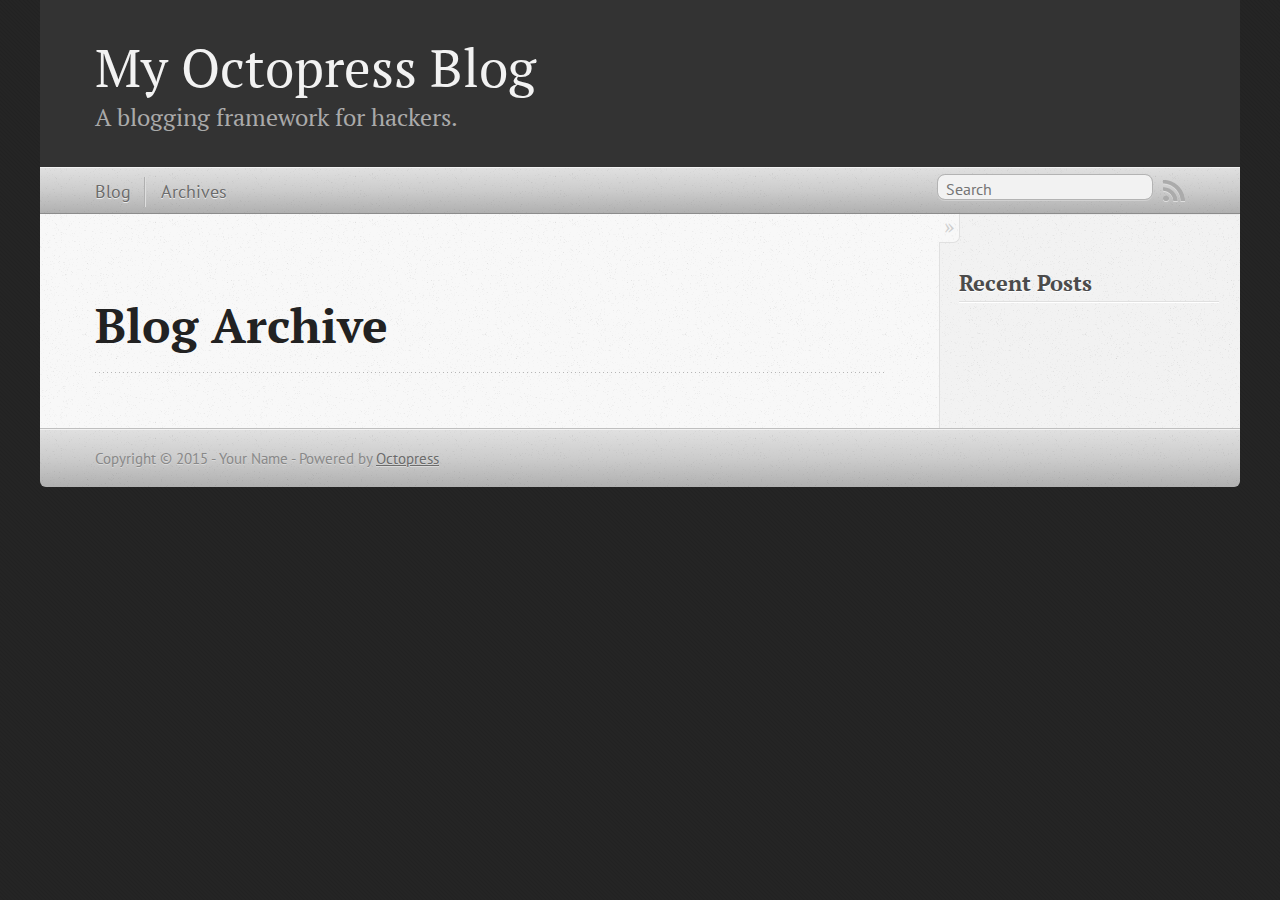
==== blog/archives/index.html @ 0e92c911 "Site updated at 2015-01-03 11:52:55 UTC" ====
<!DOCTYPE html>
<!--[if IEMobile 7 ]><html class="no-js iem7"><![endif]-->
<!--[if lt IE 9]><html class="no-js lte-ie8"><![endif]-->
<!--[if (gt IE 8)|(gt IEMobile 7)|!(IEMobile)|!(IE)]><!--><html class="no-js" lang="en"><!--<![endif]-->
<head>
  <meta charset="utf-8">
  <title>Blog Archive - My Octopress Blog</title>
  <meta name="author" content="Your Name">

  
  <meta name="description" content=" Blog Archive Recent Posts ">
  

  <!-- http://t.co/dKP3o1e -->
  <meta name="HandheldFriendly" content="True">
  <meta name="MobileOptimized" content="320">
  <meta name="viewport" content="width=device-width, initial-scale=1">

  
  <link rel="canonical" href="http://octopusdaimyo.github.io/blog/archives">
  <link href="/favicon.png" rel="icon">
  <link href="/stylesheets/screen.css" media="screen, projection" rel="stylesheet" type="text/css">
  <link href="/atom.xml" rel="alternate" title="My Octopress Blog" type="application/atom+xml">
  <script src="/javascripts/modernizr-2.0.js"></script>
  <script src="//ajax.googleapis.com/ajax/libs/jquery/1.9.1/jquery.min.js"></script>
  <script>!window.jQuery && document.write(unescape('%3Cscript src="/javascripts/libs/jquery.min.js"%3E%3C/script%3E'))</script>
  <script src="/javascripts/octopress.js" type="text/javascript"></script>
  <!--Fonts from Google"s Web font directory at http://google.com/webfonts -->
<link href="//fonts.googleapis.com/css?family=PT+Serif:regular,italic,bold,bolditalic" rel="stylesheet" type="text/css">
<link href="//fonts.googleapis.com/css?family=PT+Sans:regular,italic,bold,bolditalic" rel="stylesheet" type="text/css">

  

</head>

<body   >
  <header role="banner"><hgroup>
  <h1><a href="/">My Octopress Blog</a></h1>
  
    <h2>A blogging framework for hackers.</h2>
  
</hgroup>

</header>
  <nav role="navigation"><ul class="subscription" data-subscription="rss">
  <li><a href="/atom.xml" rel="subscribe-rss" title="subscribe via RSS">RSS</a></li>
  
</ul>
  
<form action="https://www.google.com/search" method="get">
  <fieldset role="search">
    <input type="hidden" name="sitesearch" value="octopusdaimyo.github.io">
    <input class="search" type="text" name="q" results="0" placeholder="Search"/>
  </fieldset>
</form>
  
<ul class="main-navigation">
  <li><a href="/">Blog</a></li>
  <li><a href="/blog/archives">Archives</a></li>
</ul>

</nav>
  <div id="main">
    <div id="content">
      <div>
<article role="article">
  
  <header>
    <h1 class="entry-title">Blog Archive</h1>
    
  </header>
  
  <div id="blog-archives">

</div>

  
</article>

</div>

<aside class="sidebar">
  
    <section>
  <h1>Recent Posts</h1>
  <ul id="recent_posts">
    
  </ul>
</section>





  
</aside>


    </div>
  </div>
  <footer role="contentinfo"><p>
  Copyright &copy; 2015 - Your Name -
  <span class="credit">Powered by <a href="http://octopress.org">Octopress</a></span>
</p>

</footer>
  







  <script type="text/javascript">
    (function(){
      var twitterWidgets = document.createElement('script');
      twitterWidgets.type = 'text/javascript';
      twitterWidgets.async = true;
      twitterWidgets.src = '//platform.twitter.com/widgets.js';
      document.getElementsByTagName('head')[0].appendChild(twitterWidgets);
    })();
  </script>





</body>
</html>
---- stylesheets/screen.css ----
html,body,div,span,applet,object,iframe,h1,h2,h3,h4,h5,h6,p,blockquote,pre,a,abbr,acronym,address,big,cite,code,del,dfn,em,img,ins,kbd,q,s,samp,small,strike,strong,sub,sup,tt,var,b,u,i,center,dl,dt,dd,ol,ul,li,fieldset,form,label,legend,table,caption,tbody,tfoot,thead,tr,th,td,article,aside,canvas,details,embed,figure,figcaption,footer,header,hgroup,menu,nav,output,ruby,section,summary,time,mark,audio,video{margin:0;padding:0;border:0;font:inherit;font-size:100%;vertical-align:baseline}html{line-height:1}ol,ul{list-style:none}table{border-collapse:collapse;border-spacing:0}caption,th,td{text-align:left;font-weight:normal;vertical-align:middle}q,blockquote{quotes:none}q:before,q:after,blockquote:before,blockquote:after{content:"";content:none}a img{border:none}article,aside,details,figcaption,figure,footer,header,hgroup,main,menu,nav,section,summary{display:block}a{color:#1863a1}a:visited{color:#751590}a:focus{color:#0181eb}a:hover{color:#0181eb}a:active{color:#01579f}aside.sidebar a{color:#222}aside.sidebar a:focus{color:#0181eb}aside.sidebar a:hover{color:#0181eb}aside.sidebar a:active{color:#01579f}a{-moz-transition:color 0.3s;-o-transition:color 0.3s;-webkit-transition:color 0.3s;transition:color 0.3s}html{background:#252525 url('/images/line-tile.png?1420285952') top left}body>div{background:#f2f2f2 url('/images/noise.png?1420285952') top left;border-bottom:1px solid #bfbfbf}body>div>div{background:#f8f8f8 url('/images/noise.png?1420285952') top left;border-right:1px solid #e0e0e0}.heading,body>header h1,h1,h2,h3,h4,h5,h6{font-family:"PT Serif","Georgia","Helvetica Neue",Arial,sans-serif}.sans,body>header h2,article header p.meta,article>footer,#content .blog-index footer,html .gist .gist-file .gist-meta,#blog-archives a.category,#blog-archives time,aside.sidebar section,body>footer{font-family:"PT Sans","Helvetica Neue",Arial,sans-serif}.serif,body,#content .blog-index a[rel=full-article]{font-family:"PT Serif",Georgia,Times,"Times New Roman",serif}.mono,pre,code,tt,p code,li code{font-family:Menlo,Monaco,"Andale Mono","lucida console","Courier New",monospace}body>header h1{font-size:2.2em;font-family:"PT Serif","Georgia","Helvetica Neue",Arial,sans-serif;font-weight:normal;line-height:1.2em;margin-bottom:0.6667em}body>header h2{font-family:"PT Serif","Georgia","Helvetica Neue",Arial,sans-serif}body{line-height:1.5em;color:#222}h1{font-size:2.2em;line-height:1.2em}@media only screen and (min-width: 992px){body{font-size:1.15em}h1{font-size:2.6em;line-height:1.2em}}h1,h2,h3,h4,h5,h6{text-rendering:optimizelegibility;margin-bottom:1em;font-weight:bold}h2,section h1{font-size:1.5em}h3,section h2,section section h1{font-size:1.3em}h4,section h3,section section h2,section section section h1{font-size:1em}h5,section h4,section section h3{font-size:.9em}h6,section h5,section section h4,section section section h3{font-size:.8em}p,article blockquote,ul,ol{margin-bottom:1.5em}ul{list-style-type:disc}ul ul{list-style-type:circle;margin-bottom:0px}ul ul ul{list-style-type:square;margin-bottom:0px}ol{list-style-type:decimal}ol ol{list-style-type:lower-alpha;margin-bottom:0px}ol ol ol{list-style-type:lower-roman;margin-bottom:0px}ul,ul ul,ul ol,ol,ol ul,ol ol{margin-left:1.3em}ul ul,ul ol,ol ul,ol ol{margin-bottom:0em}strong{font-weight:bold}em{font-style:italic}sup,sub{font-size:0.75em;position:relative;display:inline-block;padding:0 .2em;line-height:.8em}sup{top:-.5em}sub{bottom:-.5em}a[rev='footnote']{font-size:.75em;padding:0 .3em;line-height:1}q{font-style:italic}q:before{content:"\201C"}q:after{content:"\201D"}em,dfn{font-style:italic}strong,dfn{font-weight:bold}del,s{text-decoration:line-through}abbr,acronym{border-bottom:1px dotted;cursor:help}hr{margin-bottom:0.2em}small{font-size:.8em}big{font-size:1.2em}article blockquote{font-style:italic;position:relative;font-size:1.2em;line-height:1.5em;padding-left:1em;border-left:4px solid rgba(170,170,170,0.5)}article blockquote cite{font-style:italic}article blockquote cite a{color:#aaa !important;word-wrap:break-word}article blockquote cite:before{content:'\2014';padding-right:.3em;padding-left:.3em;color:#aaa}@media only screen and (min-width: 992px){article blockquote{padding-left:1.5em;border-left-width:4px}}.pullquote-right:before,.pullquote-left:before{padding:0;border:none;content:attr(data-pullquote);float:right;width:45%;margin:.5em 0 1em 1.5em;position:relative;top:7px;font-size:1.4em;line-height:1.45em}.pullquote-left:before{float:left;margin:.5em 1.5em 1em 0}.force-wrap,article a,aside.sidebar a{white-space:-moz-pre-wrap;white-space:-pre-wrap;white-space:-o-pre-wrap;white-space:pre-wrap;word-wrap:break-word}.group,body>header,body>nav,body>footer,body #content>article,body #content>div>article,body #content>div>section,body div.pagination,aside.sidebar,#main,#content,.sidebar{*zoom:1}.group:after,body>header:after,body>nav:after,body>footer:after,body #content>article:after,body #content>div>article:after,body #content>div>section:after,body div.pagination:after,#main:after,#content:after,.sidebar:after{content:"";display:table;clear:both}body{-webkit-text-size-adjust:none;max-width:1200px;position:relative;margin:0 auto}body>header,body>nav,body>footer,body #content>article,body #content>div>article,body #content>div>section{padding-left:18px;padding-right:18px}@media only screen and (min-width: 480px){body>header,body>nav,body>footer,body #content>article,body #content>div>article,body #content>div>section{padding-left:25px;padding-right:25px}}@media only screen and (min-width: 768px){body>header,body>nav,body>footer,body #content>article,body #content>div>article,body #content>div>section{padding-left:35px;padding-right:35px}}@media only screen and (min-width: 992px){body>header,body>nav,body>footer,body #content>article,body #content>div>article,body #content>div>section{padding-left:55px;padding-right:55px}}body div.pagination{margin-left:18px;margin-right:18px}@media only screen and (min-width: 480px){body div.pagination{margin-left:25px;margin-right:25px}}@media only screen and (min-width: 768px){body div.pagination{margin-left:35px;margin-right:35px}}@media only screen and (min-width: 992px){body div.pagination{margin-left:55px;margin-right:55px}}body>header{font-size:1em;padding-top:1.5em;padding-bottom:1.5em}#content{overflow:hidden}#content>div,#content>article{width:100%}aside.sidebar{float:none;padding:0 18px 1px;background-color:#f7f7f7;border-top:1px solid #e0e0e0}.flex-content,article img,article video,article .flash-video,aside.sidebar img{max-width:100%;height:auto}.basic-alignment.left,article img.left,article video.left,article .left.flash-video,aside.sidebar img.left{float:left;margin-right:1.5em}.basic-alignment.right,article img.right,article video.right,article .right.flash-video,aside.sidebar img.right{float:right;margin-left:1.5em}.basic-alignment.center,article img.center,article video.center,article .center.flash-video,aside.sidebar img.center{display:block;margin:0 auto 1.5em}.basic-alignment.left,article img.left,article video.left,article .left.flash-video,aside.sidebar img.left,.basic-alignment.right,article img.right,article video.right,article .right.flash-video,aside.sidebar img.right{margin-bottom:.8em}.toggle-sidebar,.no-sidebar .toggle-sidebar{display:none}@media only screen and (min-width: 750px){body.sidebar-footer aside.sidebar{float:none;width:auto;clear:left;margin:0;padding:0 35px 1px;background-color:#f7f7f7;border-top:1px solid #eaeaea}body.sidebar-footer aside.sidebar section.odd,body.sidebar-footer aside.sidebar section.even{float:left;width:48%}body.sidebar-footer aside.sidebar section.odd{margin-left:0}body.sidebar-footer aside.sidebar section.even{margin-left:4%}body.sidebar-footer aside.sidebar.thirds section{width:30%;margin-left:5%}body.sidebar-footer aside.sidebar.thirds section.first{margin-left:0;clear:both}}body.sidebar-footer #content{margin-right:0px}body.sidebar-footer .toggle-sidebar{display:none}@media only screen and (min-width: 550px){body>header{font-size:1em}}@media only screen and (min-width: 750px){aside.sidebar{float:none;width:auto;clear:left;margin:0;padding:0 35px 1px;background-color:#f7f7f7;border-top:1px solid #eaeaea}aside.sidebar section.odd,aside.sidebar section.even{float:left;width:48%}aside.sidebar section.odd{margin-left:0}aside.sidebar section.even{margin-left:4%}aside.sidebar.thirds section{width:30%;margin-left:5%}aside.sidebar.thirds section.first{margin-left:0;clear:both}}@media only screen and (min-width: 768px){body{-webkit-text-size-adjust:auto}body>header{font-size:1.2em}#main{padding:0;margin:0 auto}#content{overflow:visible;margin-right:240px;position:relative}.no-sidebar #content{margin-right:0;border-right:0}.collapse-sidebar #content{margin-right:20px}#content>div,#content>article{padding-top:17.5px;padding-bottom:17.5px;float:left}aside.sidebar{width:210px;padding:0 15px 15px;background:none;clear:none;float:left;margin:0 -100% 0 0}aside.sidebar section{width:auto;margin-left:0}aside.sidebar section.odd,aside.sidebar section.even{float:none;width:auto;margin-left:0}.collapse-sidebar aside.sidebar{float:none;width:auto;clear:left;margin:0;padding:0 35px 1px;background-color:#f7f7f7;border-top:1px solid #eaeaea}.collapse-sidebar aside.sidebar section.odd,.collapse-sidebar aside.sidebar section.even{float:left;width:48%}.collapse-sidebar aside.sidebar section.odd{margin-left:0}.collapse-sidebar aside.sidebar section.even{margin-left:4%}.collapse-sidebar aside.sidebar.thirds section{width:30%;margin-left:5%}.collapse-sidebar aside.sidebar.thirds section.first{margin-left:0;clear:both}}@media only screen and (min-width: 992px){body>header{font-size:1.3em}#content{margin-right:300px}#content>div,#content>article{padding-top:27.5px;padding-bottom:27.5px}aside.sidebar{width:260px;padding:1.2em 20px 20px}.collapse-sidebar aside.sidebar{padding-left:55px;padding-right:55px}}@media only screen and (min-width: 768px){ul,ol{margin-left:0}}body>header{background:#333}body>header h1{display:inline-block;margin:0}body>header h1 a,body>header h1 a:visited,body>header h1 a:hover{color:#f2f2f2;text-decoration:none}body>header h2{margin:.2em 0 0;font-size:1em;color:#aaa;font-weight:normal}body>nav{position:relative;background-color:#ccc;background:url('/images/noise.png?1420285952'),url('[data-uri]');background:url('/images/noise.png?1420285952'),-webkit-gradient(linear, 50% 0%, 50% 100%, color-stop(0%, #e0e0e0),color-stop(50%, #cccccc),color-stop(100%, #b0b0b0));background:url('/images/noise.png?1420285952'),-moz-linear-gradient(#e0e0e0,#cccccc,#b0b0b0);background:url('/images/noise.png?1420285952'),-webkit-linear-gradient(#e0e0e0,#cccccc,#b0b0b0);background:url('/images/noise.png?1420285952'),linear-gradient(#e0e0e0,#cccccc,#b0b0b0);border-top:1px solid #f2f2f2;border-bottom:1px solid #8c8c8c;padding-top:.35em;padding-bottom:.35em}body>nav form{-moz-background-clip:padding;-o-background-clip:padding-box;-webkit-background-clip:padding;background-clip:padding-box;margin:0;padding:0}body>nav form .search{padding:.3em .5em 0;font-size:.85em;font-family:"PT Sans","Helvetica Neue",Arial,sans-serif;line-height:1.1em;width:95%;-moz-border-radius:0.5em;-webkit-border-radius:0.5em;border-radius:0.5em;-moz-background-clip:padding;-o-background-clip:padding-box;-webkit-background-clip:padding;background-clip:padding-box;-moz-box-shadow:#d1d1d1 0 1px;-webkit-box-shadow:#d1d1d1 0 1px;box-shadow:#d1d1d1 0 1px;background-color:#f2f2f2;border:1px solid #b3b3b3;color:#888}body>nav form .search:focus{color:#444;border-color:#80b1df;-moz-box-shadow:#80b1df 0 0 4px,#80b1df 0 0 3px inset;-webkit-box-shadow:#80b1df 0 0 4px,#80b1df 0 0 3px inset;box-shadow:#80b1df 0 0 4px,#80b1df 0 0 3px inset;background-color:#fff;outline:none}body>nav fieldset[role=search]{float:right;width:48%}body>nav fieldset.mobile-nav{float:left;width:48%}body>nav fieldset.mobile-nav select{width:100%;font-size:.8em;border:1px solid #888}body>nav ul{display:none}@media only screen and (min-width: 550px){body>nav{font-size:.9em}body>nav ul{margin:0;padding:0;border:0;overflow:hidden;*zoom:1;float:left;display:block;padding-top:.15em}body>nav ul li{list-style-image:none;list-style-type:none;margin-left:0;white-space:nowrap;float:left;padding-left:0;padding-right:0}body>nav ul li:first-child{padding-left:0}body>nav ul li:last-child{padding-right:0}body>nav ul li.last{padding-right:0}body>nav ul.subscription{margin-left:.8em;float:right}body>nav ul.subscription li:last-child a{padding-right:0}body>nav ul li{margin:0}body>nav a{color:#6b6b6b;font-family:"PT Sans","Helvetica Neue",Arial,sans-serif;text-shadow:#ebebeb 0 1px;float:left;text-decoration:none;font-size:1.1em;padding:.1em 0;line-height:1.5em}body>nav a:visited{color:#6b6b6b}body>nav a:hover{color:#2b2b2b}body>nav li+li{border-left:1px solid #b0b0b0;margin-left:.8em}body>nav li+li a{padding-left:.8em;border-left:1px solid #dedede}body>nav form{float:right;text-align:left;padding-left:.8em;width:175px}body>nav form .search{width:93%;font-size:.95em;line-height:1.2em}body>nav ul[data-subscription$=email]+form{width:97px}body>nav ul[data-subscription$=email]+form .search{width:91%}body>nav fieldset.mobile-nav{display:none}body>nav fieldset[role=search]{width:99%}}@media only screen and (min-width: 992px){body>nav form{width:215px}body>nav ul[data-subscription$=email]+form{width:147px}}.no-placeholder body>nav .search{background:#f2f2f2 url('/images/search.png?1420285952') 0.3em 0.25em no-repeat;text-indent:1.3em}@media only screen and (min-width: 550px){.maskImage body>nav ul[data-subscription$=email]+form{width:123px}}@media only screen and (min-width: 992px){.maskImage body>nav ul[data-subscription$=email]+form{width:173px}}.maskImage ul.subscription{position:relative;top:.2em}.maskImage ul.subscription li,.maskImage ul.subscription a{border:0;padding:0}.maskImage a[rel=subscribe-rss]{position:relative;top:0px;text-indent:-999999em;background-color:#dedede;border:0;padding:0}.maskImage a[rel=subscribe-rss],.maskImage a[rel=subscribe-rss]:after{-webkit-mask-image:url('/images/rss.png?1420285952');-moz-mask-image:url('/images/rss.png?1420285952');-ms-mask-image:url('/images/rss.png?1420285952');-o-mask-image:url('/images/rss.png?1420285952');mask-image:url('/images/rss.png?1420285952');-webkit-mask-repeat:no-repeat;-moz-mask-repeat:no-repeat;-ms-mask-repeat:no-repeat;-o-mask-repeat:no-repeat;mask-repeat:no-repeat;width:22px;height:22px}.maskImage a[rel=subscribe-rss]:after{content:"";position:absolute;top:-1px;left:0;background-color:#ababab}.maskImage a[rel=subscribe-rss]:hover:after{background-color:#9e9e9e}.maskImage a[rel=subscribe-email]{position:relative;top:0px;text-indent:-999999em;background-color:#dedede;border:0;padding:0}.maskImage a[rel=subscribe-email],.maskImage a[rel=subscribe-email]:after{-webkit-mask-image:url('/images/email.png?1420285952');-moz-mask-image:url('/images/email.png?1420285952');-ms-mask-image:url('/images/email.png?1420285952');-o-mask-image:url('/images/email.png?1420285952');mask-image:url('/images/email.png?1420285952');-webkit-mask-repeat:no-repeat;-moz-mask-repeat:no-repeat;-ms-mask-repeat:no-repeat;-o-mask-repeat:no-repeat;mask-repeat:no-repeat;width:28px;height:22px}.maskImage a[rel=subscribe-email]:after{content:"";position:absolute;top:-1px;left:0;background-color:#ababab}.maskImage a[rel=subscribe-email]:hover:after{background-color:#9e9e9e}article{padding-top:1em}article header{position:relative;padding-top:2em;padding-bottom:1em;margin-bottom:1em;background:url('[data-uri]') bottom left repeat-x}article header h1{margin:0}article header h1 a{text-decoration:none}article header h1 a:hover{text-decoration:underline}article header p{font-size:.9em;color:#aaa;margin:0}article header p.meta{text-transform:uppercase;position:absolute;top:0}@media only screen and (min-width: 768px){article header{margin-bottom:1.5em;padding-bottom:1em;background:url('[data-uri]') bottom left repeat-x}}article h2{padding-top:0.8em;background:url('[data-uri]') top left repeat-x}.entry-content article h2:first-child,article header+h2{padding-top:0}article h2:first-child,article header+h2{background:none}article .feature{padding-top:.5em;margin-bottom:1em;padding-bottom:1em;background:url('[data-uri]') bottom left repeat-x;font-size:2.0em;font-style:italic;line-height:1.3em}article img,article video,article .flash-video{-moz-border-radius:0.3em;-webkit-border-radius:0.3em;border-radius:0.3em;-moz-box-shadow:rgba(0,0,0,0.15) 0 1px 4px;-webkit-box-shadow:rgba(0,0,0,0.15) 0 1px 4px;box-shadow:rgba(0,0,0,0.15) 0 1px 4px;-moz-box-sizing:border-box;-webkit-box-sizing:border-box;box-sizing:border-box;border:#fff 0.5em solid}article video,article .flash-video{margin:0 auto 1.5em}article video{display:block;width:100%}article .flash-video>div{position:relative;display:block;padding-bottom:56.25%;padding-top:1px;height:0;overflow:hidden}article .flash-video>div iframe,article .flash-video>div object,article .flash-video>div embed{position:absolute;top:0;left:0;width:100%;height:100%}article>footer{padding-bottom:2.5em;margin-top:2em}article>footer p.meta{margin-bottom:.8em;font-size:.85em;clear:both;overflow:hidden}.blog-index article+article{background:url('[data-uri]') top left repeat-x}#content .blog-index{padding-top:0;padding-bottom:0}#content .blog-index article{padding-top:2em}#content .blog-index article header{background:none;padding-bottom:0}#content .blog-index article h1{font-size:2.2em}#content .blog-index article h1 a{color:inherit}#content .blog-index article h1 a:hover{color:#0181eb}#content .blog-index a[rel=full-article]{background:#ebebeb;display:inline-block;padding:.4em .8em;margin-right:.5em;text-decoration:none;color:#666;-moz-transition:background-color 0.5s;-o-transition:background-color 0.5s;-webkit-transition:background-color 0.5s;transition:background-color 0.5s}#content .blog-index a[rel=full-article]:hover{background:#0181eb;text-shadow:none;color:#f8f8f8}#content .blog-index footer{margin-top:1em}.separator,article>footer .byline+time:before,article>footer time+time:before,article>footer .comments:before,article>footer .byline ~ .categories:before{content:"\2022 ";padding:0 .4em 0 .2em;display:inline-block}#content div.pagination{text-align:center;font-size:.95em;position:relative;background:url('[data-uri]') top left repeat-x;padding-top:1.5em;padding-bottom:1.5em}#content div.pagination a{text-decoration:none;color:#aaa}#content div.pagination a.prev{position:absolute;left:0}#content div.pagination a.next{position:absolute;right:0}#content div.pagination a:hover{color:#0181eb}#content div.pagination a[href*=archive]:before,#content div.pagination a[href*=archive]:after{content:'\2014';padding:0 .3em}p.meta+.sharing{padding-top:1em;padding-left:0;background:url('[data-uri]') top left repeat-x}#fb-root{display:none}.highlight,html .gist .gist-file .gist-syntax .gist-highlight{border:1px solid #05232b !important}.highlight table td.code,html .gist .gist-file .gist-syntax .gist-highlight table td.code{width:100%}.highlight .line-numbers,html .gist .gist-file .gist-syntax .highlight .line_numbers{text-align:right;font-size:13px;line-height:1.45em;background:#073642 url('/images/noise.png?1420285952') top left !important;border-right:1px solid #00232c !important;-moz-box-shadow:#083e4b -1px 0 inset;-webkit-box-shadow:#083e4b -1px 0 inset;box-shadow:#083e4b -1px 0 inset;text-shadow:#021014 0 -1px;padding:.8em !important;-moz-border-radius:0;-webkit-border-radius:0;border-radius:0}.highlight .line-numbers span,html .gist .gist-file .gist-syntax .highlight .line_numbers span{color:#586e75 !important}figure.code,.gist-file,pre{-moz-box-shadow:rgba(0,0,0,0.06) 0 0 10px;-webkit-box-shadow:rgba(0,0,0,0.06) 0 0 10px;box-shadow:rgba(0,0,0,0.06) 0 0 10px}figure.code .highlight pre,.gist-file .highlight pre,pre .highlight pre{-moz-box-shadow:none;-webkit-box-shadow:none;box-shadow:none}.gist .highlight *::-moz-selection,figure.code .highlight *::-moz-selection{background:#386774;color:inherit;text-shadow:#002b36 0 1px}.gist .highlight *::-webkit-selection,figure.code .highlight *::-webkit-selection{background:#386774;color:inherit;text-shadow:#002b36 0 1px}.gist .highlight *::selection,figure.code .highlight *::selection{background:#386774;color:inherit;text-shadow:#002b36 0 1px}html .gist .gist-file{margin-bottom:1.8em;position:relative;border:none;padding-top:26px !important}html .gist .gist-file .highlight{margin-bottom:0}html .gist .gist-file .gist-syntax{border-bottom:0 !important;background:none !important}html .gist .gist-file .gist-syntax .gist-highlight{background:#002b36 !important}html .gist .gist-file .gist-syntax .highlight pre{padding:0}html .gist .gist-file .gist-meta{padding:.6em 0.8em;border:1px solid #083e4b !important;color:#586e75;font-size:.7em !important;background:#073642 url('/images/noise.png?1420285952') top left;line-height:1.5em}html .gist .gist-file .gist-meta a{color:#75878b !important;text-decoration:none}html .gist .gist-file .gist-meta a:hover,html .gist .gist-file .gist-meta a:focus{text-decoration:underline}html .gist .gist-file .gist-meta a:hover{color:#93a1a1 !important}html .gist .gist-file .gist-meta a[href*='#file']{position:absolute;top:0;left:0;right:-10px;color:#474747 !important}html .gist .gist-file .gist-meta a[href*='#file']:hover{color:#1863a1 !important}html .gist .gist-file .gist-meta a[href*=raw]{top:.4em}pre{background:#002b36 url('/images/noise.png?1420285952') top left;-moz-border-radius:0.4em;-webkit-border-radius:0.4em;border-radius:0.4em;border:1px solid #05232b;line-height:1.45em;font-size:13px;margin-bottom:2.1em;padding:.8em 1em;color:#93a1a1;overflow:auto}h3.filename+pre{-moz-border-radius-topleft:0px;-webkit-border-top-left-radius:0px;border-top-left-radius:0px;-moz-border-radius-topright:0px;-webkit-border-top-right-radius:0px;border-top-right-radius:0px}p code,li code{display:inline-block;white-space:no-wrap;background:#fff;font-size:.8em;line-height:1.5em;color:#555;border:1px solid #ddd;-moz-border-radius:0.4em;-webkit-border-radius:0.4em;border-radius:0.4em;padding:0 .3em;margin:-1px 0}p pre code,li pre code{font-size:1em !important;background:none;border:none}.pre-code,html .gist .gist-file .gist-syntax .highlight pre,.highlight code{font-family:Menlo,Monaco,"Andale Mono","lucida console","Courier New",monospace !important;overflow:scroll;overflow-y:hidden;display:block;padding:.8em;overflow-x:auto;line-height:1.45em;background:#002b36 url('/images/noise.png?1420285952') top left !important;color:#93a1a1 !important}.pre-code span,html .gist .gist-file .gist-syntax .highlight pre span,.highlight code span{color:#93a1a1 !important}.pre-code span,html .gist .gist-file .gist-syntax .highlight pre span,.highlight code span{font-style:normal !important;font-weight:normal !important}.pre-code .c,html .gist .gist-file .gist-syntax .highlight pre .c,.highlight code .c{color:#586e75 !important;font-style:italic !important}.pre-code .cm,html .gist .gist-file .gist-syntax .highlight pre .cm,.highlight code .cm{color:#586e75 !important;font-style:italic !important}.pre-code .cp,html .gist .gist-file .gist-syntax .highlight pre .cp,.highlight code .cp{color:#586e75 !important;font-style:italic !important}.pre-code .c1,html .gist .gist-file .gist-syntax .highlight pre .c1,.highlight code .c1{color:#586e75 !important;font-style:italic !important}.pre-code .cs,html .gist .gist-file .gist-syntax .highlight pre .cs,.highlight code .cs{color:#586e75 !important;font-weight:bold !important;font-style:italic !important}.pre-code .err,html .gist .gist-file .gist-syntax .highlight pre .err,.highlight code .err{color:#dc322f !important;background:none !important}.pre-code .k,html .gist .gist-file .gist-syntax .highlight pre .k,.highlight code .k{color:#cb4b16 !important}.pre-code .o,html .gist .gist-file .gist-syntax .highlight pre .o,.highlight code .o{color:#93a1a1 !important;font-weight:bold !important}.pre-code .p,html .gist .gist-file .gist-syntax .highlight pre .p,.highlight code .p{color:#93a1a1 !important}.pre-code .ow,html .gist .gist-file .gist-syntax .highlight pre .ow,.highlight code .ow{color:#2aa198 !important;font-weight:bold !important}.pre-code .gd,html .gist .gist-file .gist-syntax .highlight pre .gd,.highlight code .gd{color:#93a1a1 !important;background-color:#372c34 !important;display:inline-block}.pre-code .gd .x,html .gist .gist-file .gist-syntax .highlight pre .gd .x,.highlight code .gd .x{color:#93a1a1 !important;background-color:#4d2d33 !important;display:inline-block}.pre-code .ge,html .gist .gist-file .gist-syntax .highlight pre .ge,.highlight code .ge{color:#93a1a1 !important;font-style:italic !important}.pre-code .gh,html .gist .gist-file .gist-syntax .highlight pre .gh,.highlight code .gh{color:#586e75 !important}.pre-code .gi,html .gist .gist-file .gist-syntax .highlight pre .gi,.highlight code .gi{color:#93a1a1 !important;background-color:#1a412b !important;display:inline-block}.pre-code .gi .x,html .gist .gist-file .gist-syntax .highlight pre .gi .x,.highlight code .gi .x{color:#93a1a1 !important;background-color:#355720 !important;display:inline-block}.pre-code .gs,html .gist .gist-file .gist-syntax .highlight pre .gs,.highlight code .gs{color:#93a1a1 !important;font-weight:bold !important}.pre-code .gu,html .gist .gist-file .gist-syntax .highlight pre .gu,.highlight code .gu{color:#6c71c4 !important}.pre-code .kc,html .gist .gist-file .gist-syntax .highlight pre .kc,.highlight code .kc{color:#859900 !important;font-weight:bold !important}.pre-code .kd,html .gist .gist-file .gist-syntax .highlight pre .kd,.highlight code .kd{color:#268bd2 !important}.pre-code .kp,html .gist .gist-file .gist-syntax .highlight pre .kp,.highlight code .kp{color:#cb4b16 !important;font-weight:bold !important}.pre-code .kr,html .gist .gist-file .gist-syntax .highlight pre .kr,.highlight code .kr{color:#d33682 !important;font-weight:bold !important}.pre-code .kt,html .gist .gist-file .gist-syntax .highlight pre .kt,.highlight code .kt{color:#2aa198 !important}.pre-code .n,html .gist .gist-file .gist-syntax .highlight pre .n,.highlight code .n{color:#268bd2 !important}.pre-code .na,html .gist .gist-file .gist-syntax .highlight pre .na,.highlight code .na{color:#268bd2 !important}.pre-code .nb,html .gist .gist-file .gist-syntax .highlight pre .nb,.highlight code .nb{color:#859900 !important}.pre-code .nc,html .gist .gist-file .gist-syntax .highlight pre .nc,.highlight code .nc{color:#d33682 !important}.pre-code .no,html .gist .gist-file .gist-syntax .highlight pre .no,.highlight code .no{color:#b58900 !important}.pre-code .nl,html .gist .gist-file .gist-syntax .highlight pre .nl,.highlight code .nl{color:#859900 !important}.pre-code .ne,html .gist .gist-file .gist-syntax .highlight pre .ne,.highlight code .ne{color:#268bd2 !important;font-weight:bold !important}.pre-code .nf,html .gist .gist-file .gist-syntax .highlight pre .nf,.highlight code .nf{color:#268bd2 !important;font-weight:bold !important}.pre-code .nn,html .gist .gist-file .gist-syntax .highlight pre .nn,.highlight code .nn{color:#b58900 !important}.pre-code .nt,html .gist .gist-file .gist-syntax .highlight pre .nt,.highlight code .nt{color:#268bd2 !important;font-weight:bold !important}.pre-code .nx,html .gist .gist-file .gist-syntax .highlight pre .nx,.highlight code .nx{color:#b58900 !important}.pre-code .vg,html .gist .gist-file .gist-syntax .highlight pre .vg,.highlight code .vg{color:#268bd2 !important}.pre-code .vi,html .gist .gist-file .gist-syntax .highlight pre .vi,.highlight code .vi{color:#268bd2 !important}.pre-code .nv,html .gist .gist-file .gist-syntax .highlight pre .nv,.highlight code .nv{color:#268bd2 !important}.pre-code .mf,html .gist .gist-file .gist-syntax .highlight pre .mf,.highlight code .mf{color:#2aa198 !important}.pre-code .m,html .gist .gist-file .gist-syntax .highlight pre .m,.highlight code .m{color:#2aa198 !important}.pre-code .mh,html .gist .gist-file .gist-syntax .highlight pre .mh,.highlight code .mh{color:#2aa198 !important}.pre-code .mi,html .gist .gist-file .gist-syntax .highlight pre .mi,.highlight code .mi{color:#2aa198 !important}.pre-code .s,html .gist .gist-file .gist-syntax .highlight pre .s,.highlight code .s{color:#2aa198 !important}.pre-code .sd,html .gist .gist-file .gist-syntax .highlight pre .sd,.highlight code .sd{color:#2aa198 !important}.pre-code .s2,html .gist .gist-file .gist-syntax .highlight pre .s2,.highlight code .s2{color:#2aa198 !important}.pre-code .se,html .gist .gist-file .gist-syntax .highlight pre .se,.highlight code .se{color:#dc322f !important}.pre-code .si,html .gist .gist-file .gist-syntax .highlight pre .si,.highlight code .si{color:#268bd2 !important}.pre-code .sr,html .gist .gist-file .gist-syntax .highlight pre .sr,.highlight code .sr{color:#2aa198 !important}.pre-code .s1,html .gist .gist-file .gist-syntax .highlight pre .s1,.highlight code .s1{color:#2aa198 !important}.pre-code div .gd,html .gist .gist-file .gist-syntax .highlight pre div .gd,.highlight code div .gd,.pre-code div .gd .x,html .gist .gist-file .gist-syntax .highlight pre div .gd .x,.highlight code div .gd .x,.pre-code div .gi,html .gist .gist-file .gist-syntax .highlight pre div .gi,.highlight code div .gi,.pre-code div .gi .x,html .gist .gist-file .gist-syntax .highlight pre div .gi .x,.highlight code div .gi .x{display:inline-block;width:100%}.highlight,.gist-highlight{margin-bottom:1.8em;background:#002b36;overflow-y:hidden;overflow-x:auto}.highlight pre,.gist-highlight pre{background:none;-moz-border-radius:0px;-webkit-border-radius:0px;border-radius:0px;border:none;padding:0;margin-bottom:0}pre::-webkit-scrollbar,.highlight::-webkit-scrollbar,.gist-highlight::-webkit-scrollbar{height:.5em;background:rgba(255,255,255,0.15)}pre::-webkit-scrollbar-thumb:horizontal,.highlight::-webkit-scrollbar-thumb:horizontal,.gist-highlight::-webkit-scrollbar-thumb:horizontal{background:rgba(255,255,255,0.2);-webkit-border-radius:4px;border-radius:4px}.highlight code{background:#000}figure.code{background:none;padding:0;border:0;margin-bottom:1.5em}figure.code pre{margin-bottom:0}figure.code figcaption{position:relative}figure.code .highlight{margin-bottom:0}.code-title,html .gist .gist-file .gist-meta a[href*='#file'],h3.filename,figure.code figcaption{text-align:center;font-size:13px;line-height:2em;text-shadow:#cbcccc 0 1px 0;color:#474747;font-weight:normal;margin-bottom:0;-moz-border-radius-topleft:5px;-webkit-border-top-left-radius:5px;border-top-left-radius:5px;-moz-border-radius-topright:5px;-webkit-border-top-right-radius:5px;border-top-right-radius:5px;font-family:"Helvetica Neue", Arial, "Lucida Grande", "Lucida Sans Unicode", Lucida, sans-serif;background:#aaa url('/images/code_bg.png?1420285952') top repeat-x;border:1px solid #565656;border-top-color:#cbcbcb;border-left-color:#a5a5a5;border-right-color:#a5a5a5;border-bottom:0}.download-source,html .gist .gist-file .gist-meta a[href*=raw],figure.code figcaption a{position:absolute;right:.8em;text-decoration:none;color:#666 !important;z-index:1;font-size:13px;text-shadow:#cbcccc 0 1px 0;padding-left:3em}.download-source:hover,html .gist .gist-file .gist-meta a[href*=raw]:hover,figure.code figcaption a:hover,.download-source:focus,html .gist .gist-file .gist-meta a[href*=raw]:focus,figure.code figcaption a:focus{text-decoration:underline}#archive #content>div,#archive #content>div>article{padding-top:0}#blog-archives{color:#aaa}#blog-archives article{padding:1em 0 1em;position:relative;background:url('[data-uri]') bottom left repeat-x}#blog-archives article:last-child{background:none}#blog-archives article footer{padding:0;margin:0}#blog-archives h1{color:#222;margin-bottom:.3em}#blog-archives h2{display:none}#blog-archives h1{font-size:1.5em}#blog-archives h1 a{text-decoration:none;color:inherit;font-weight:normal;display:inline-block}#blog-archives h1 a:hover,#blog-archives h1 a:focus{text-decoration:underline}#blog-archives h1 a:hover{color:#0181eb}#blog-archives a.category,#blog-archives time{color:#aaa}#blog-archives .entry-content{display:none}#blog-archives time{font-size:.9em;line-height:1.2em}#blog-archives time .month,#blog-archives time .day{display:inline-block}#blog-archives time .month{text-transform:uppercase}#blog-archives p{margin-bottom:1em}#blog-archives a,#blog-archives .entry-content a{color:inherit}#blog-archives a:hover,#blog-archives .entry-content a:hover{color:#0181eb}#blog-archives a:hover{color:#0181eb}@media only screen and (min-width: 550px){#blog-archives article{margin-left:5em}#blog-archives h2{margin-bottom:.3em;font-weight:normal;display:inline-block;position:relative;top:-1px;float:left}#blog-archives h2:first-child{padding-top:.75em}#blog-archives time{position:absolute;text-align:right;left:0em;top:1.8em}#blog-archives .year{display:none}#blog-archives article{padding-left:4.5em;padding-bottom:.7em}#blog-archives a.category{line-height:1.1em}}#content>.category article{margin-left:0;padding-left:6.8em}#content>.category .year{display:inline}.side-shadow-border,aside.sidebar section h1,aside.sidebar li{-moz-box-shadow:#fff 0 1px;-webkit-box-shadow:#fff 0 1px;box-shadow:#fff 0 1px}aside.sidebar{overflow:hidden;color:#4b4b4b;text-shadow:#fff 0 1px}aside.sidebar section{font-size:.8em;line-height:1.4em;margin-bottom:1.5em}aside.sidebar section h1{margin:1.5em 0 0;padding-bottom:.2em;border-bottom:1px solid #e0e0e0}aside.sidebar section h1+p{padding-top:.4em}aside.sidebar img{-moz-border-radius:0.3em;-webkit-border-radius:0.3em;border-radius:0.3em;-moz-box-shadow:rgba(0,0,0,0.15) 0 1px 4px;-webkit-box-shadow:rgba(0,0,0,0.15) 0 1px 4px;box-shadow:rgba(0,0,0,0.15) 0 1px 4px;-moz-box-sizing:border-box;-webkit-box-sizing:border-box;box-sizing:border-box;border:#fff 0.3em solid}aside.sidebar ul{margin-bottom:0.5em;margin-left:0}aside.sidebar li{list-style:none;padding:.5em 0;margin:0;border-bottom:1px solid #e0e0e0}aside.sidebar li p:last-child{margin-bottom:0}aside.sidebar a{color:inherit;-moz-transition:color 0.5s;-o-transition:color 0.5s;-webkit-transition:color 0.5s;transition:color 0.5s}aside.sidebar:hover a{color:#222}aside.sidebar:hover a:hover{color:#0181eb}.aside-alt-link,#pinboard_linkroll .pin-tag{color:#7e7e7e}.aside-alt-link:hover,#pinboard_linkroll .pin-tag:hover{color:#0181eb}@media only screen and (min-width: 768px){.toggle-sidebar{outline:none;position:absolute;right:-10px;top:0;bottom:0;display:inline-block;text-decoration:none;color:#cecece;width:9px;cursor:pointer}.toggle-sidebar:hover{background:#e9e9e9;background:url('[data-uri]');background:-webkit-gradient(linear, 0% 50%, 100% 50%, color-stop(0%, rgba(224,224,224,0.5)),color-stop(100%, rgba(224,224,224,0)));background:-moz-linear-gradient(left, rgba(224,224,224,0.5),rgba(224,224,224,0));background:-webkit-linear-gradient(left, rgba(224,224,224,0.5),rgba(224,224,224,0));background:linear-gradient(to right, rgba(224,224,224,0.5),rgba(224,224,224,0))}.toggle-sidebar:after{position:absolute;right:-11px;top:0;width:20px;font-size:1.2em;line-height:1.1em;padding-bottom:.15em;-moz-border-radius-bottomright:0.3em;-webkit-border-bottom-right-radius:0.3em;border-bottom-right-radius:0.3em;text-align:center;background:#f8f8f8 url('/images/noise.png?1420285952') top left;border-bottom:1px solid #e0e0e0;border-right:1px solid #e0e0e0;content:"\00BB";text-indent:-1px}.collapse-sidebar .toggle-sidebar{text-indent:0px;right:-20px;width:19px}.collapse-sidebar .toggle-sidebar:hover{background:#e9e9e9}.collapse-sidebar .toggle-sidebar:after{border-left:1px solid #e0e0e0;text-shadow:#fff 0 1px;content:"\00AB";left:0px;right:0;text-align:center;text-indent:0;border:0;border-right-width:0;background:none}}.googleplus h1{-moz-box-shadow:none !important;-webkit-box-shadow:none !important;-o-box-shadow:none !important;box-shadow:none !important;border-bottom:0px none !important}.googleplus a{text-decoration:none;white-space:normal !important;line-height:32px}.googleplus a img{float:left;margin-right:0.5em;border:0 none}.googleplus-hidden{position:absolute;top:-1000em;left:-1000em}#pinboard_linkroll .pin-title,#pinboard_linkroll .pin-description{display:block;margin-bottom:.5em}#pinboard_linkroll .pin-tag{text-decoration:none}#pinboard_linkroll .pin-tag:hover,#pinboard_linkroll .pin-tag:focus{text-decoration:underline}#pinboard_linkroll .pin-tag:after{content:','}#pinboard_linkroll .pin-tag:last-child:after{content:''}.delicious-posts a.delicious-link{margin-bottom:.5em;display:block}.delicious-posts p{font-size:1em}body>footer{font-size:.8em;color:#888;text-shadow:#d9d9d9 0 1px;background-color:#ccc;background:url('/images/noise.png?1420285952'),url('[data-uri]');background:url('/images/noise.png?1420285952'),-webkit-gradient(linear, 50% 0%, 50% 100%, color-stop(0%, #e0e0e0),color-stop(50%, #cccccc),color-stop(100%, #b0b0b0));background:url('/images/noise.png?1420285952'),-moz-linear-gradient(#e0e0e0,#cccccc,#b0b0b0);background:url('/images/noise.png?1420285952'),-webkit-linear-gradient(#e0e0e0,#cccccc,#b0b0b0);background:url('/images/noise.png?1420285952'),linear-gradient(#e0e0e0,#cccccc,#b0b0b0);border-top:1px solid #f2f2f2;position:relative;padding-top:1em;padding-bottom:1em;margin-bottom:3em;-moz-border-radius-bottomleft:0.4em;-webkit-border-bottom-left-radius:0.4em;border-bottom-left-radius:0.4em;-moz-border-radius-bottomright:0.4em;-webkit-border-bottom-right-radius:0.4em;border-bottom-right-radius:0.4em;z-index:1}body>footer a{color:#6b6b6b}body>footer a:visited{color:#6b6b6b}body>footer a:hover{color:#484848}body>footer p:last-child{margin-bottom:0}
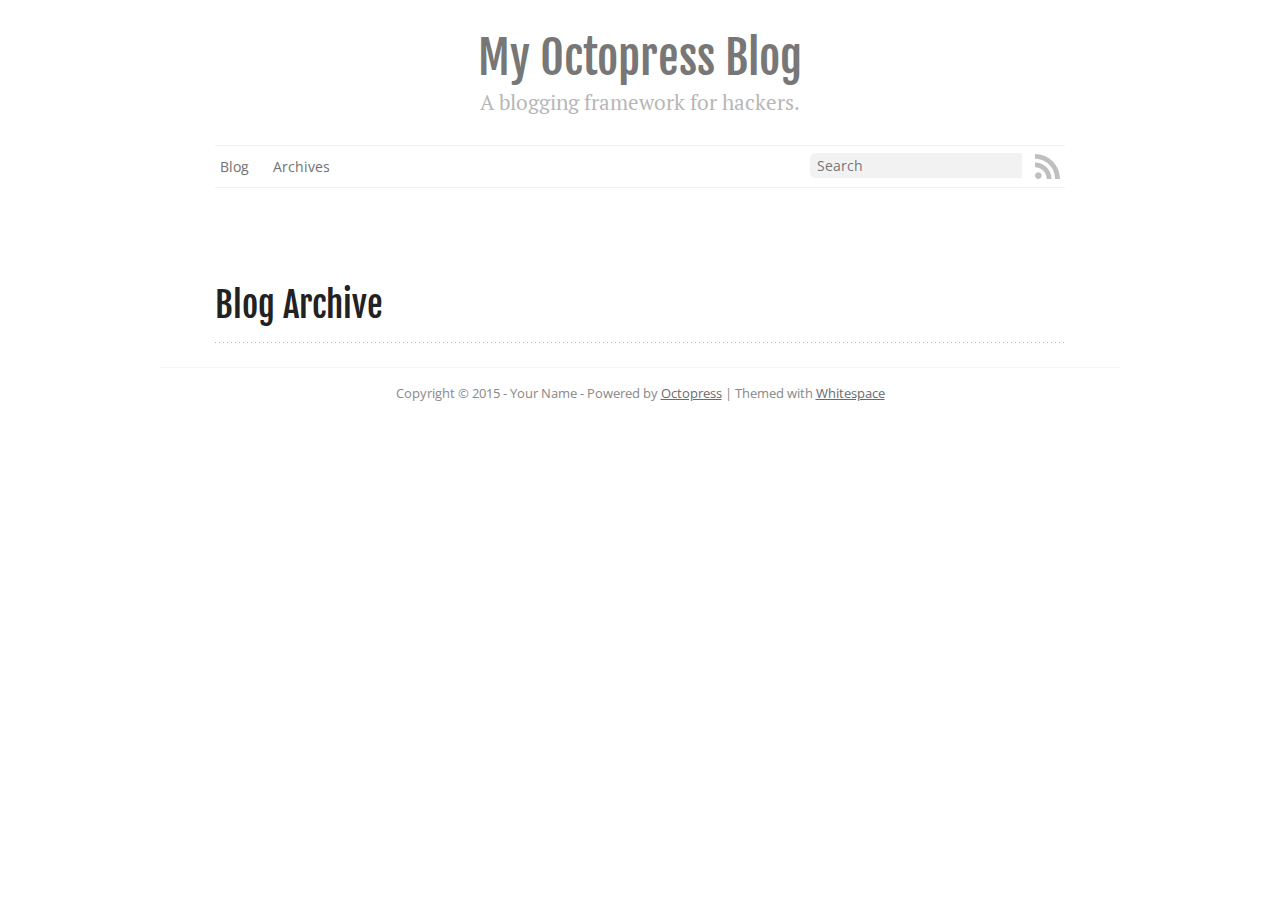
==== commit 1f823ae8: "Site updated at 2015-01-03 14:34:27 UTC" ====
--- a/blog/archives/index.html
+++ b/blog/archives/index.html
@@ -9,7 +9,7 @@
   <meta name="author" content="Your Name">
 
   
-  <meta name="description" content=" Blog Archive Recent Posts ">
+  <meta name="description" content=" Blog Archive ">
   
 
   <!-- http://t.co/dKP3o1e -->
@@ -28,13 +28,15 @@
   <script src="/javascripts/octopress.js" type="text/javascript"></script>
   <!--Fonts from Google"s Web font directory at http://google.com/webfonts -->
 <link href="//fonts.googleapis.com/css?family=PT+Serif:regular,italic,bold,bolditalic" rel="stylesheet" type="text/css">
-<link href="//fonts.googleapis.com/css?family=PT+Sans:regular,italic,bold,bolditalic" rel="stylesheet" type="text/css">
-
+<link href="//fonts.googleapis.com/css?family=Open+Sans" rel="stylesheet" type="text/css">
+<link href="//fonts.googleapis.com/css?family=Fjalla+One" rel="stylesheet" type="text/css">
+<!--- MathJax Configuration -->
+<script type="text/javascript" src="//cdn.mathjax.org/mathjax/latest/MathJax.js?config=TeX-AMS-MML_HTMLorMML"></script>
   
 
 </head>
 
-<body   >
+<body   class="collapse-sidebar sidebar-footer" >
   <header role="banner"><hgroup>
   <h1><a href="/">My Octopress Blog</a></h1>
   
@@ -43,17 +45,25 @@
 </hgroup>
 
 </header>
-  <nav role="navigation"><ul class="subscription" data-subscription="rss">
-  <li><a href="/atom.xml" rel="subscribe-rss" title="subscribe via RSS">RSS</a></li>
+  <nav role="navigation"><ul class="subscribe" data-subscription="rss">
+  <li><a href="/atom.xml" rel="subscribe-rss" title="subscribe via RSS"><svg version="1.1" xmlns="http://www.w3.org/2000/svg" xmlns:xlink="http://www.w3.org/1999/xlink" width="25" height="25" viewbox="0 0 100 100"><path class="social" d="M 13.310204,73.332654 C 5.967347,73.332654 0,79.322448 0,86.621428 c 0,7.338776 5.967347,13.262246 13.310204,13.262246 7.370408,0 13.328572,-5.92245 13.328572,-13.262246 0,-7.29898 -5.958164,-13.288774 -13.328572,-13.288774 z M 0.01530612,33.978572 V 53.143878 C 12.493878,53.143878 24.229592,58.02347 33.068368,66.865306 41.894898,75.685714 46.767346,87.47449 46.767346,100 h 19.25 C 66.017346,63.592858 36.4,33.979592 0.01530612,33.978572 l 0,0 z M 0.03877552,0 V 19.17449 C 44.54796,19.17551 80.77551,55.437756 80.77551,100 H 100 C 100,44.87653 55.15102,0 0.03877552,0 z"></path></svg></a></li>
   
 </ul>
   
-<form action="https://www.google.com/search" method="get">
-  <fieldset role="search">
-    <input type="hidden" name="sitesearch" value="octopusdaimyo.github.io">
-    <input class="search" type="text" name="q" results="0" placeholder="Search"/>
-  </fieldset>
-</form>
+  
+  
+  
+  
+  
+  
+    
+      <form action="https://www.google.com/search" method="get">
+        <fieldset role="search">
+          <input type="hidden" name="sitesearch" value="octopusdaimyo.github.io" />
+    
+          <input class="search" type="text" name="q" results="0" placeholder="Search"/>
+        </fieldset>
+      </form>
   
 <ul class="main-navigation">
   <li><a href="/">Blog</a></li>
@@ -78,21 +88,12 @@
   
 </article>
 
+
 </div>
 
 <aside class="sidebar">
   
-    <section>
-  <h1>Recent Posts</h1>
-  <ul id="recent_posts">
     
-  </ul>
-</section>
-
-
-
-
-
   
 </aside>
 
@@ -101,11 +102,14 @@
   </div>
   <footer role="contentinfo"><p>
   Copyright &copy; 2015 - Your Name -
-  <span class="credit">Powered by <a href="http://octopress.org">Octopress</a></span>
+  <span class="credit">Powered by <a href="http://octopress.org">Octopress</a> | Themed with <a href="https://github.com/lucaslew/whitespace">Whitespace</a></span>
 </p>
 
 </footer>
   
+
+
+
 
 
 
--- a/stylesheets/screen.css
+++ b/stylesheets/screen.css
@@ -1 +1 @@
-html,body,div,span,applet,object,iframe,h1,h2,h3,h4,h5,h6,p,blockquote,pre,a,abbr,acronym,address,big,cite,code,del,dfn,em,img,ins,kbd,q,s,samp,small,strike,strong,sub,sup,tt,var,b,u,i,center,dl,dt,dd,ol,ul,li,fieldset,form,label,legend,table,caption,tbody,tfoot,thead,tr,th,td,article,aside,canvas,details,embed,figure,figcaption,footer,header,hgroup,menu,nav,output,ruby,section,summary,time,mark,audio,video{margin:0;padding:0;border:0;font:inherit;font-size:100%;vertical-align:baseline}html{line-height:1}ol,ul{list-style:none}table{border-collapse:collapse;border-spacing:0}caption,th,td{text-align:left;font-weight:normal;vertical-align:middle}q,blockquote{quotes:none}q:before,q:after,blockquote:before,blockquote:after{content:"";content:none}a img{border:none}article,aside,details,figcaption,figure,footer,header,hgroup,main,menu,nav,section,summary{display:block}a{color:#1863a1}a:visited{color:#751590}a:focus{color:#0181eb}a:hover{color:#0181eb}a:active{color:#01579f}aside.sidebar a{color:#222}aside.sidebar a:focus{color:#0181eb}aside.sidebar a:hover{color:#0181eb}aside.sidebar a:active{color:#01579f}a{-moz-transition:color 0.3s;-o-transition:color 0.3s;-webkit-transition:color 0.3s;transition:color 0.3s}html{background:#252525 url('/images/line-tile.png?1420285952') top left}body>div{background:#f2f2f2 url('/images/noise.png?1420285952') top left;border-bottom:1px solid #bfbfbf}body>div>div{background:#f8f8f8 url('/images/noise.png?1420285952') top left;border-right:1px solid #e0e0e0}.heading,body>header h1,h1,h2,h3,h4,h5,h6{font-family:"PT Serif","Georgia","Helvetica Neue",Arial,sans-serif}.sans,body>header h2,article header p.meta,article>footer,#content .blog-index footer,html .gist .gist-file .gist-meta,#blog-archives a.category,#blog-archives time,aside.sidebar section,body>footer{font-family:"PT Sans","Helvetica Neue",Arial,sans-serif}.serif,body,#content .blog-index a[rel=full-article]{font-family:"PT Serif",Georgia,Times,"Times New Roman",serif}.mono,pre,code,tt,p code,li code{font-family:Menlo,Monaco,"Andale Mono","lucida console","Courier New",monospace}body>header h1{font-size:2.2em;font-family:"PT Serif","Georgia","Helvetica Neue",Arial,sans-serif;font-weight:normal;line-height:1.2em;margin-bottom:0.6667em}body>header h2{font-family:"PT Serif","Georgia","Helvetica Neue",Arial,sans-serif}body{line-height:1.5em;color:#222}h1{font-size:2.2em;line-height:1.2em}@media only screen and (min-width: 992px){body{font-size:1.15em}h1{font-size:2.6em;line-height:1.2em}}h1,h2,h3,h4,h5,h6{text-rendering:optimizelegibility;margin-bottom:1em;font-weight:bold}h2,section h1{font-size:1.5em}h3,section h2,section section h1{font-size:1.3em}h4,section h3,section section h2,section section section h1{font-size:1em}h5,section h4,section section h3{font-size:.9em}h6,section h5,section section h4,section section section h3{font-size:.8em}p,article blockquote,ul,ol{margin-bottom:1.5em}ul{list-style-type:disc}ul ul{list-style-type:circle;margin-bottom:0px}ul ul ul{list-style-type:square;margin-bottom:0px}ol{list-style-type:decimal}ol ol{list-style-type:lower-alpha;margin-bottom:0px}ol ol ol{list-style-type:lower-roman;margin-bottom:0px}ul,ul ul,ul ol,ol,ol ul,ol ol{margin-left:1.3em}ul ul,ul ol,ol ul,ol ol{margin-bottom:0em}strong{font-weight:bold}em{font-style:italic}sup,sub{font-size:0.75em;position:relative;display:inline-block;padding:0 .2em;line-height:.8em}sup{top:-.5em}sub{bottom:-.5em}a[rev='footnote']{font-size:.75em;padding:0 .3em;line-height:1}q{font-style:italic}q:before{content:"\201C"}q:after{content:"\201D"}em,dfn{font-style:italic}strong,dfn{font-weight:bold}del,s{text-decoration:line-through}abbr,acronym{border-bottom:1px dotted;cursor:help}hr{margin-bottom:0.2em}small{font-size:.8em}big{font-size:1.2em}article blockquote{font-style:italic;position:relative;font-size:1.2em;line-height:1.5em;padding-left:1em;border-left:4px solid rgba(170,170,170,0.5)}article blockquote cite{font-style:italic}article blockquote cite a{color:#aaa !important;word-wrap:break-word}article blockquote cite:before{content:'\2014';padding-right:.3em;padding-left:.3em;color:#aaa}@media only screen and (min-width: 992px){article blockquote{padding-left:1.5em;border-left-width:4px}}.pullquote-right:before,.pullquote-left:before{padding:0;border:none;content:attr(data-pullquote);float:right;width:45%;margin:.5em 0 1em 1.5em;position:relative;top:7px;font-size:1.4em;line-height:1.45em}.pullquote-left:before{float:left;margin:.5em 1.5em 1em 0}.force-wrap,article a,aside.sidebar a{white-space:-moz-pre-wrap;white-space:-pre-wrap;white-space:-o-pre-wrap;white-space:pre-wrap;word-wrap:break-word}.group,body>header,body>nav,body>footer,body #content>article,body #content>div>article,body #content>div>section,body div.pagination,aside.sidebar,#main,#content,.sidebar{*zoom:1}.group:after,body>header:after,body>nav:after,body>footer:after,body #content>article:after,body #content>div>article:after,body #content>div>section:after,body div.pagination:after,#main:after,#content:after,.sidebar:after{content:"";display:table;clear:both}body{-webkit-text-size-adjust:none;max-width:1200px;position:relative;margin:0 auto}body>header,body>nav,body>footer,body #content>article,body #content>div>article,body #content>div>section{padding-left:18px;padding-right:18px}@media only screen and (min-width: 480px){body>header,body>nav,body>footer,body #content>article,body #content>div>article,body #content>div>section{padding-left:25px;padding-right:25px}}@media only screen and (min-width: 768px){body>header,body>nav,body>footer,body #content>article,body #content>div>article,body #content>div>section{padding-left:35px;padding-right:35px}}@media only screen and (min-width: 992px){body>header,body>nav,body>footer,body #content>article,body #content>div>article,body #content>div>section{padding-left:55px;padding-right:55px}}body div.pagination{margin-left:18px;margin-right:18px}@media only screen and (min-width: 480px){body div.pagination{margin-left:25px;margin-right:25px}}@media only screen and (min-width: 768px){body div.pagination{margin-left:35px;margin-right:35px}}@media only screen and (min-width: 992px){body div.pagination{margin-left:55px;margin-right:55px}}body>header{font-size:1em;padding-top:1.5em;padding-bottom:1.5em}#content{overflow:hidden}#content>div,#content>article{width:100%}aside.sidebar{float:none;padding:0 18px 1px;background-color:#f7f7f7;border-top:1px solid #e0e0e0}.flex-content,article img,article video,article .flash-video,aside.sidebar img{max-width:100%;height:auto}.basic-alignment.left,article img.left,article video.left,article .left.flash-video,aside.sidebar img.left{float:left;margin-right:1.5em}.basic-alignment.right,article img.right,article video.right,article .right.flash-video,aside.sidebar img.right{float:right;margin-left:1.5em}.basic-alignment.center,article img.center,article video.center,article .center.flash-video,aside.sidebar img.center{display:block;margin:0 auto 1.5em}.basic-alignment.left,article img.left,article video.left,article .left.flash-video,aside.sidebar img.left,.basic-alignment.right,article img.right,article video.right,article .right.flash-video,aside.sidebar img.right{margin-bottom:.8em}.toggle-sidebar,.no-sidebar .toggle-sidebar{display:none}@media only screen and (min-width: 750px){body.sidebar-footer aside.sidebar{float:none;width:auto;clear:left;margin:0;padding:0 35px 1px;background-color:#f7f7f7;border-top:1px solid #eaeaea}body.sidebar-footer aside.sidebar section.odd,body.sidebar-footer aside.sidebar section.even{float:left;width:48%}body.sidebar-footer aside.sidebar section.odd{margin-left:0}body.sidebar-footer aside.sidebar section.even{margin-left:4%}body.sidebar-footer aside.sidebar.thirds section{width:30%;margin-left:5%}body.sidebar-footer aside.sidebar.thirds section.first{margin-left:0;clear:both}}body.sidebar-footer #content{margin-right:0px}body.sidebar-footer .toggle-sidebar{display:none}@media only screen and (min-width: 550px){body>header{font-size:1em}}@media only screen and (min-width: 750px){aside.sidebar{float:none;width:auto;clear:left;margin:0;padding:0 35px 1px;background-color:#f7f7f7;border-top:1px solid #eaeaea}aside.sidebar section.odd,aside.sidebar section.even{float:left;width:48%}aside.sidebar section.odd{margin-left:0}aside.sidebar section.even{margin-left:4%}aside.sidebar.thirds section{width:30%;margin-left:5%}aside.sidebar.thirds section.first{margin-left:0;clear:both}}@media only screen and (min-width: 768px){body{-webkit-text-size-adjust:auto}body>header{font-size:1.2em}#main{padding:0;margin:0 auto}#content{overflow:visible;margin-right:240px;position:relative}.no-sidebar #content{margin-right:0;border-right:0}.collapse-sidebar #content{margin-right:20px}#content>div,#content>article{padding-top:17.5px;padding-bottom:17.5px;float:left}aside.sidebar{width:210px;padding:0 15px 15px;background:none;clear:none;float:left;margin:0 -100% 0 0}aside.sidebar section{width:auto;margin-left:0}aside.sidebar section.odd,aside.sidebar section.even{float:none;width:auto;margin-left:0}.collapse-sidebar aside.sidebar{float:none;width:auto;clear:left;margin:0;padding:0 35px 1px;background-color:#f7f7f7;border-top:1px solid #eaeaea}.collapse-sidebar aside.sidebar section.odd,.collapse-sidebar aside.sidebar section.even{float:left;width:48%}.collapse-sidebar aside.sidebar section.odd{margin-left:0}.collapse-sidebar aside.sidebar section.even{margin-left:4%}.collapse-sidebar aside.sidebar.thirds section{width:30%;margin-left:5%}.collapse-sidebar aside.sidebar.thirds section.first{margin-left:0;clear:both}}@media only screen and (min-width: 992px){body>header{font-size:1.3em}#content{margin-right:300px}#content>div,#content>article{padding-top:27.5px;padding-bottom:27.5px}aside.sidebar{width:260px;padding:1.2em 20px 20px}.collapse-sidebar aside.sidebar{padding-left:55px;padding-right:55px}}@media only screen and (min-width: 768px){ul,ol{margin-left:0}}body>header{background:#333}body>header h1{display:inline-block;margin:0}body>header h1 a,body>header h1 a:visited,body>header h1 a:hover{color:#f2f2f2;text-decoration:none}body>header h2{margin:.2em 0 0;font-size:1em;color:#aaa;font-weight:normal}body>nav{position:relative;background-color:#ccc;background:url('/images/noise.png?1420285952'),url('[data-uri]');background:url('/images/noise.png?1420285952'),-webkit-gradient(linear, 50% 0%, 50% 100%, color-stop(0%, #e0e0e0),color-stop(50%, #cccccc),color-stop(100%, #b0b0b0));background:url('/images/noise.png?1420285952'),-moz-linear-gradient(#e0e0e0,#cccccc,#b0b0b0);background:url('/images/noise.png?1420285952'),-webkit-linear-gradient(#e0e0e0,#cccccc,#b0b0b0);background:url('/images/noise.png?1420285952'),linear-gradient(#e0e0e0,#cccccc,#b0b0b0);border-top:1px solid #f2f2f2;border-bottom:1px solid #8c8c8c;padding-top:.35em;padding-bottom:.35em}body>nav form{-moz-background-clip:padding;-o-background-clip:padding-box;-webkit-background-clip:padding;background-clip:padding-box;margin:0;padding:0}body>nav form .search{padding:.3em .5em 0;font-size:.85em;font-family:"PT Sans","Helvetica Neue",Arial,sans-serif;line-height:1.1em;width:95%;-moz-border-radius:0.5em;-webkit-border-radius:0.5em;border-radius:0.5em;-moz-background-clip:padding;-o-background-clip:padding-box;-webkit-background-clip:padding;background-clip:padding-box;-moz-box-shadow:#d1d1d1 0 1px;-webkit-box-shadow:#d1d1d1 0 1px;box-shadow:#d1d1d1 0 1px;background-color:#f2f2f2;border:1px solid #b3b3b3;color:#888}body>nav form .search:focus{color:#444;border-color:#80b1df;-moz-box-shadow:#80b1df 0 0 4px,#80b1df 0 0 3px inset;-webkit-box-shadow:#80b1df 0 0 4px,#80b1df 0 0 3px inset;box-shadow:#80b1df 0 0 4px,#80b1df 0 0 3px inset;background-color:#fff;outline:none}body>nav fieldset[role=search]{float:right;width:48%}body>nav fieldset.mobile-nav{float:left;width:48%}body>nav fieldset.mobile-nav select{width:100%;font-size:.8em;border:1px solid #888}body>nav ul{display:none}@media only screen and (min-width: 550px){body>nav{font-size:.9em}body>nav ul{margin:0;padding:0;border:0;overflow:hidden;*zoom:1;float:left;display:block;padding-top:.15em}body>nav ul li{list-style-image:none;list-style-type:none;margin-left:0;white-space:nowrap;float:left;padding-left:0;padding-right:0}body>nav ul li:first-child{padding-left:0}body>nav ul li:last-child{padding-right:0}body>nav ul li.last{padding-right:0}body>nav ul.subscription{margin-left:.8em;float:right}body>nav ul.subscription li:last-child a{padding-right:0}body>nav ul li{margin:0}body>nav a{color:#6b6b6b;font-family:"PT Sans","Helvetica Neue",Arial,sans-serif;text-shadow:#ebebeb 0 1px;float:left;text-decoration:none;font-size:1.1em;padding:.1em 0;line-height:1.5em}body>nav a:visited{color:#6b6b6b}body>nav a:hover{color:#2b2b2b}body>nav li+li{border-left:1px solid #b0b0b0;margin-left:.8em}body>nav li+li a{padding-left:.8em;border-left:1px solid #dedede}body>nav form{float:right;text-align:left;padding-left:.8em;width:175px}body>nav form .search{width:93%;font-size:.95em;line-height:1.2em}body>nav ul[data-subscription$=email]+form{width:97px}body>nav ul[data-subscription$=email]+form .search{width:91%}body>nav fieldset.mobile-nav{display:none}body>nav fieldset[role=search]{width:99%}}@media only screen and (min-width: 992px){body>nav form{width:215px}body>nav ul[data-subscription$=email]+form{width:147px}}.no-placeholder body>nav .search{background:#f2f2f2 url('/images/search.png?1420285952') 0.3em 0.25em no-repeat;text-indent:1.3em}@media only screen and (min-width: 550px){.maskImage body>nav ul[data-subscription$=email]+form{width:123px}}@media only screen and (min-width: 992px){.maskImage body>nav ul[data-subscription$=email]+form{width:173px}}.maskImage ul.subscription{position:relative;top:.2em}.maskImage ul.subscription li,.maskImage ul.subscription a{border:0;padding:0}.maskImage a[rel=subscribe-rss]{position:relative;top:0px;text-indent:-999999em;background-color:#dedede;border:0;padding:0}.maskImage a[rel=subscribe-rss],.maskImage a[rel=subscribe-rss]:after{-webkit-mask-image:url('/images/rss.png?1420285952');-moz-mask-image:url('/images/rss.png?1420285952');-ms-mask-image:url('/images/rss.png?1420285952');-o-mask-image:url('/images/rss.png?1420285952');mask-image:url('/images/rss.png?1420285952');-webkit-mask-repeat:no-repeat;-moz-mask-repeat:no-repeat;-ms-mask-repeat:no-repeat;-o-mask-repeat:no-repeat;mask-repeat:no-repeat;width:22px;height:22px}.maskImage a[rel=subscribe-rss]:after{content:"";position:absolute;top:-1px;left:0;background-color:#ababab}.maskImage a[rel=subscribe-rss]:hover:after{background-color:#9e9e9e}.maskImage a[rel=subscribe-email]{position:relative;top:0px;text-indent:-999999em;background-color:#dedede;border:0;padding:0}.maskImage a[rel=subscribe-email],.maskImage a[rel=subscribe-email]:after{-webkit-mask-image:url('/images/email.png?1420285952');-moz-mask-image:url('/images/email.png?1420285952');-ms-mask-image:url('/images/email.png?1420285952');-o-mask-image:url('/images/email.png?1420285952');mask-image:url('/images/email.png?1420285952');-webkit-mask-repeat:no-repeat;-moz-mask-repeat:no-repeat;-ms-mask-repeat:no-repeat;-o-mask-repeat:no-repeat;mask-repeat:no-repeat;width:28px;height:22px}.maskImage a[rel=subscribe-email]:after{content:"";position:absolute;top:-1px;left:0;background-color:#ababab}.maskImage a[rel=subscribe-email]:hover:after{background-color:#9e9e9e}article{padding-top:1em}article header{position:relative;padding-top:2em;padding-bottom:1em;margin-bottom:1em;background:url('[data-uri]') bottom left repeat-x}article header h1{margin:0}article header h1 a{text-decoration:none}article header h1 a:hover{text-decoration:underline}article header p{font-size:.9em;color:#aaa;margin:0}article header p.meta{text-transform:uppercase;position:absolute;top:0}@media only screen and (min-width: 768px){article header{margin-bottom:1.5em;padding-bottom:1em;background:url('[data-uri]') bottom left repeat-x}}article h2{padding-top:0.8em;background:url('[data-uri]') top left repeat-x}.entry-content article h2:first-child,article header+h2{padding-top:0}article h2:first-child,article header+h2{background:none}article .feature{padding-top:.5em;margin-bottom:1em;padding-bottom:1em;background:url('[data-uri]') bottom left repeat-x;font-size:2.0em;font-style:italic;line-height:1.3em}article img,article video,article .flash-video{-moz-border-radius:0.3em;-webkit-border-radius:0.3em;border-radius:0.3em;-moz-box-shadow:rgba(0,0,0,0.15) 0 1px 4px;-webkit-box-shadow:rgba(0,0,0,0.15) 0 1px 4px;box-shadow:rgba(0,0,0,0.15) 0 1px 4px;-moz-box-sizing:border-box;-webkit-box-sizing:border-box;box-sizing:border-box;border:#fff 0.5em solid}article video,article .flash-video{margin:0 auto 1.5em}article video{display:block;width:100%}article .flash-video>div{position:relative;display:block;padding-bottom:56.25%;padding-top:1px;height:0;overflow:hidden}article .flash-video>div iframe,article .flash-video>div object,article .flash-video>div embed{position:absolute;top:0;left:0;width:100%;height:100%}article>footer{padding-bottom:2.5em;margin-top:2em}article>footer p.meta{margin-bottom:.8em;font-size:.85em;clear:both;overflow:hidden}.blog-index article+article{background:url('[data-uri]') top left repeat-x}#content .blog-index{padding-top:0;padding-bottom:0}#content .blog-index article{padding-top:2em}#content .blog-index article header{background:none;padding-bottom:0}#content .blog-index article h1{font-size:2.2em}#content .blog-index article h1 a{color:inherit}#content .blog-index article h1 a:hover{color:#0181eb}#content .blog-index a[rel=full-article]{background:#ebebeb;display:inline-block;padding:.4em .8em;margin-right:.5em;text-decoration:none;color:#666;-moz-transition:background-color 0.5s;-o-transition:background-color 0.5s;-webkit-transition:background-color 0.5s;transition:background-color 0.5s}#content .blog-index a[rel=full-article]:hover{background:#0181eb;text-shadow:none;color:#f8f8f8}#content .blog-index footer{margin-top:1em}.separator,article>footer .byline+time:before,article>footer time+time:before,article>footer .comments:before,article>footer .byline ~ .categories:before{content:"\2022 ";padding:0 .4em 0 .2em;display:inline-block}#content div.pagination{text-align:center;font-size:.95em;position:relative;background:url('[data-uri]') top left repeat-x;padding-top:1.5em;padding-bottom:1.5em}#content div.pagination a{text-decoration:none;color:#aaa}#content div.pagination a.prev{position:absolute;left:0}#content div.pagination a.next{position:absolute;right:0}#content div.pagination a:hover{color:#0181eb}#content div.pagination a[href*=archive]:before,#content div.pagination a[href*=archive]:after{content:'\2014';padding:0 .3em}p.meta+.sharing{padding-top:1em;padding-left:0;background:url('[data-uri]') top left repeat-x}#fb-root{display:none}.highlight,html .gist .gist-file .gist-syntax .gist-highlight{border:1px solid #05232b !important}.highlight table td.code,html .gist .gist-file .gist-syntax .gist-highlight table td.code{width:100%}.highlight .line-numbers,html .gist .gist-file .gist-syntax .highlight .line_numbers{text-align:right;font-size:13px;line-height:1.45em;background:#073642 url('/images/noise.png?1420285952') top left !important;border-right:1px solid #00232c !important;-moz-box-shadow:#083e4b -1px 0 inset;-webkit-box-shadow:#083e4b -1px 0 inset;box-shadow:#083e4b -1px 0 inset;text-shadow:#021014 0 -1px;padding:.8em !important;-moz-border-radius:0;-webkit-border-radius:0;border-radius:0}.highlight .line-numbers span,html .gist .gist-file .gist-syntax .highlight .line_numbers span{color:#586e75 !important}figure.code,.gist-file,pre{-moz-box-shadow:rgba(0,0,0,0.06) 0 0 10px;-webkit-box-shadow:rgba(0,0,0,0.06) 0 0 10px;box-shadow:rgba(0,0,0,0.06) 0 0 10px}figure.code .highlight pre,.gist-file .highlight pre,pre .highlight pre{-moz-box-shadow:none;-webkit-box-shadow:none;box-shadow:none}.gist .highlight *::-moz-selection,figure.code .highlight *::-moz-selection{background:#386774;color:inherit;text-shadow:#002b36 0 1px}.gist .highlight *::-webkit-selection,figure.code .highlight *::-webkit-selection{background:#386774;color:inherit;text-shadow:#002b36 0 1px}.gist .highlight *::selection,figure.code .highlight *::selection{background:#386774;color:inherit;text-shadow:#002b36 0 1px}html .gist .gist-file{margin-bottom:1.8em;position:relative;border:none;padding-top:26px !important}html .gist .gist-file .highlight{margin-bottom:0}html .gist .gist-file .gist-syntax{border-bottom:0 !important;background:none !important}html .gist .gist-file .gist-syntax .gist-highlight{background:#002b36 !important}html .gist .gist-file .gist-syntax .highlight pre{padding:0}html .gist .gist-file .gist-meta{padding:.6em 0.8em;border:1px solid #083e4b !important;color:#586e75;font-size:.7em !important;background:#073642 url('/images/noise.png?1420285952') top left;line-height:1.5em}html .gist .gist-file .gist-meta a{color:#75878b !important;text-decoration:none}html .gist .gist-file .gist-meta a:hover,html .gist .gist-file .gist-meta a:focus{text-decoration:underline}html .gist .gist-file .gist-meta a:hover{color:#93a1a1 !important}html .gist .gist-file .gist-meta a[href*='#file']{position:absolute;top:0;left:0;right:-10px;color:#474747 !important}html .gist .gist-file .gist-meta a[href*='#file']:hover{color:#1863a1 !important}html .gist .gist-file .gist-meta a[href*=raw]{top:.4em}pre{background:#002b36 url('/images/noise.png?1420285952') top left;-moz-border-radius:0.4em;-webkit-border-radius:0.4em;border-radius:0.4em;border:1px solid #05232b;line-height:1.45em;font-size:13px;margin-bottom:2.1em;padding:.8em 1em;color:#93a1a1;overflow:auto}h3.filename+pre{-moz-border-radius-topleft:0px;-webkit-border-top-left-radius:0px;border-top-left-radius:0px;-moz-border-radius-topright:0px;-webkit-border-top-right-radius:0px;border-top-right-radius:0px}p code,li code{display:inline-block;white-space:no-wrap;background:#fff;font-size:.8em;line-height:1.5em;color:#555;border:1px solid #ddd;-moz-border-radius:0.4em;-webkit-border-radius:0.4em;border-radius:0.4em;padding:0 .3em;margin:-1px 0}p pre code,li pre code{font-size:1em !important;background:none;border:none}.pre-code,html .gist .gist-file .gist-syntax .highlight pre,.highlight code{font-family:Menlo,Monaco,"Andale Mono","lucida console","Courier New",monospace !important;overflow:scroll;overflow-y:hidden;display:block;padding:.8em;overflow-x:auto;line-height:1.45em;background:#002b36 url('/images/noise.png?1420285952') top left !important;color:#93a1a1 !important}.pre-code span,html .gist .gist-file .gist-syntax .highlight pre span,.highlight code span{color:#93a1a1 !important}.pre-code span,html .gist .gist-file .gist-syntax .highlight pre span,.highlight code span{font-style:normal !important;font-weight:normal !important}.pre-code .c,html .gist .gist-file .gist-syntax .highlight pre .c,.highlight code .c{color:#586e75 !important;font-style:italic !important}.pre-code .cm,html .gist .gist-file .gist-syntax .highlight pre .cm,.highlight code .cm{color:#586e75 !important;font-style:italic !important}.pre-code .cp,html .gist .gist-file .gist-syntax .highlight pre .cp,.highlight code .cp{color:#586e75 !important;font-style:italic !important}.pre-code .c1,html .gist .gist-file .gist-syntax .highlight pre .c1,.highlight code .c1{color:#586e75 !important;font-style:italic !important}.pre-code .cs,html .gist .gist-file .gist-syntax .highlight pre .cs,.highlight code .cs{color:#586e75 !important;font-weight:bold !important;font-style:italic !important}.pre-code .err,html .gist .gist-file .gist-syntax .highlight pre .err,.highlight code .err{color:#dc322f !important;background:none !important}.pre-code .k,html .gist .gist-file .gist-syntax .highlight pre .k,.highlight code .k{color:#cb4b16 !important}.pre-code .o,html .gist .gist-file .gist-syntax .highlight pre .o,.highlight code .o{color:#93a1a1 !important;font-weight:bold !important}.pre-code .p,html .gist .gist-file .gist-syntax .highlight pre .p,.highlight code .p{color:#93a1a1 !important}.pre-code .ow,html .gist .gist-file .gist-syntax .highlight pre .ow,.highlight code .ow{color:#2aa198 !important;font-weight:bold !important}.pre-code .gd,html .gist .gist-file .gist-syntax .highlight pre .gd,.highlight code .gd{color:#93a1a1 !important;background-color:#372c34 !important;display:inline-block}.pre-code .gd .x,html .gist .gist-file .gist-syntax .highlight pre .gd .x,.highlight code .gd .x{color:#93a1a1 !important;background-color:#4d2d33 !important;display:inline-block}.pre-code .ge,html .gist .gist-file .gist-syntax .highlight pre .ge,.highlight code .ge{color:#93a1a1 !important;font-style:italic !important}.pre-code .gh,html .gist .gist-file .gist-syntax .highlight pre .gh,.highlight code .gh{color:#586e75 !important}.pre-code .gi,html .gist .gist-file .gist-syntax .highlight pre .gi,.highlight code .gi{color:#93a1a1 !important;background-color:#1a412b !important;display:inline-block}.pre-code .gi .x,html .gist .gist-file .gist-syntax .highlight pre .gi .x,.highlight code .gi .x{color:#93a1a1 !important;background-color:#355720 !important;display:inline-block}.pre-code .gs,html .gist .gist-file .gist-syntax .highlight pre .gs,.highlight code .gs{color:#93a1a1 !important;font-weight:bold !important}.pre-code .gu,html .gist .gist-file .gist-syntax .highlight pre .gu,.highlight code .gu{color:#6c71c4 !important}.pre-code .kc,html .gist .gist-file .gist-syntax .highlight pre .kc,.highlight code .kc{color:#859900 !important;font-weight:bold !important}.pre-code .kd,html .gist .gist-file .gist-syntax .highlight pre .kd,.highlight code .kd{color:#268bd2 !important}.pre-code .kp,html .gist .gist-file .gist-syntax .highlight pre .kp,.highlight code .kp{color:#cb4b16 !important;font-weight:bold !important}.pre-code .kr,html .gist .gist-file .gist-syntax .highlight pre .kr,.highlight code .kr{color:#d33682 !important;font-weight:bold !important}.pre-code .kt,html .gist .gist-file .gist-syntax .highlight pre .kt,.highlight code .kt{color:#2aa198 !important}.pre-code .n,html .gist .gist-file .gist-syntax .highlight pre .n,.highlight code .n{color:#268bd2 !important}.pre-code .na,html .gist .gist-file .gist-syntax .highlight pre .na,.highlight code .na{color:#268bd2 !important}.pre-code .nb,html .gist .gist-file .gist-syntax .highlight pre .nb,.highlight code .nb{color:#859900 !important}.pre-code .nc,html .gist .gist-file .gist-syntax .highlight pre .nc,.highlight code .nc{color:#d33682 !important}.pre-code .no,html .gist .gist-file .gist-syntax .highlight pre .no,.highlight code .no{color:#b58900 !important}.pre-code .nl,html .gist .gist-file .gist-syntax .highlight pre .nl,.highlight code .nl{color:#859900 !important}.pre-code .ne,html .gist .gist-file .gist-syntax .highlight pre .ne,.highlight code .ne{color:#268bd2 !important;font-weight:bold !important}.pre-code .nf,html .gist .gist-file .gist-syntax .highlight pre .nf,.highlight code .nf{color:#268bd2 !important;font-weight:bold !important}.pre-code .nn,html .gist .gist-file .gist-syntax .highlight pre .nn,.highlight code .nn{color:#b58900 !important}.pre-code .nt,html .gist .gist-file .gist-syntax .highlight pre .nt,.highlight code .nt{color:#268bd2 !important;font-weight:bold !important}.pre-code .nx,html .gist .gist-file .gist-syntax .highlight pre .nx,.highlight code .nx{color:#b58900 !important}.pre-code .vg,html .gist .gist-file .gist-syntax .highlight pre .vg,.highlight code .vg{color:#268bd2 !important}.pre-code .vi,html .gist .gist-file .gist-syntax .highlight pre .vi,.highlight code .vi{color:#268bd2 !important}.pre-code .nv,html .gist .gist-file .gist-syntax .highlight pre .nv,.highlight code .nv{color:#268bd2 !important}.pre-code .mf,html .gist .gist-file .gist-syntax .highlight pre .mf,.highlight code .mf{color:#2aa198 !important}.pre-code .m,html .gist .gist-file .gist-syntax .highlight pre .m,.highlight code .m{color:#2aa198 !important}.pre-code .mh,html .gist .gist-file .gist-syntax .highlight pre .mh,.highlight code .mh{color:#2aa198 !important}.pre-code .mi,html .gist .gist-file .gist-syntax .highlight pre .mi,.highlight code .mi{color:#2aa198 !important}.pre-code .s,html .gist .gist-file .gist-syntax .highlight pre .s,.highlight code .s{color:#2aa198 !important}.pre-code .sd,html .gist .gist-file .gist-syntax .highlight pre .sd,.highlight code .sd{color:#2aa198 !important}.pre-code .s2,html .gist .gist-file .gist-syntax .highlight pre .s2,.highlight code .s2{color:#2aa198 !important}.pre-code .se,html .gist .gist-file .gist-syntax .highlight pre .se,.highlight code .se{color:#dc322f !important}.pre-code .si,html .gist .gist-file .gist-syntax .highlight pre .si,.highlight code .si{color:#268bd2 !important}.pre-code .sr,html .gist .gist-file .gist-syntax .highlight pre .sr,.highlight code .sr{color:#2aa198 !important}.pre-code .s1,html .gist .gist-file .gist-syntax .highlight pre .s1,.highlight code .s1{color:#2aa198 !important}.pre-code div .gd,html .gist .gist-file .gist-syntax .highlight pre div .gd,.highlight code div .gd,.pre-code div .gd .x,html .gist .gist-file .gist-syntax .highlight pre div .gd .x,.highlight code div .gd .x,.pre-code div .gi,html .gist .gist-file .gist-syntax .highlight pre div .gi,.highlight code div .gi,.pre-code div .gi .x,html .gist .gist-file .gist-syntax .highlight pre div .gi .x,.highlight code div .gi .x{display:inline-block;width:100%}.highlight,.gist-highlight{margin-bottom:1.8em;background:#002b36;overflow-y:hidden;overflow-x:auto}.highlight pre,.gist-highlight pre{background:none;-moz-border-radius:0px;-webkit-border-radius:0px;border-radius:0px;border:none;padding:0;margin-bottom:0}pre::-webkit-scrollbar,.highlight::-webkit-scrollbar,.gist-highlight::-webkit-scrollbar{height:.5em;background:rgba(255,255,255,0.15)}pre::-webkit-scrollbar-thumb:horizontal,.highlight::-webkit-scrollbar-thumb:horizontal,.gist-highlight::-webkit-scrollbar-thumb:horizontal{background:rgba(255,255,255,0.2);-webkit-border-radius:4px;border-radius:4px}.highlight code{background:#000}figure.code{background:none;padding:0;border:0;margin-bottom:1.5em}figure.code pre{margin-bottom:0}figure.code figcaption{position:relative}figure.code .highlight{margin-bottom:0}.code-title,html .gist .gist-file .gist-meta a[href*='#file'],h3.filename,figure.code figcaption{text-align:center;font-size:13px;line-height:2em;text-shadow:#cbcccc 0 1px 0;color:#474747;font-weight:normal;margin-bottom:0;-moz-border-radius-topleft:5px;-webkit-border-top-left-radius:5px;border-top-left-radius:5px;-moz-border-radius-topright:5px;-webkit-border-top-right-radius:5px;border-top-right-radius:5px;font-family:"Helvetica Neue", Arial, "Lucida Grande", "Lucida Sans Unicode", Lucida, sans-serif;background:#aaa url('/images/code_bg.png?1420285952') top repeat-x;border:1px solid #565656;border-top-color:#cbcbcb;border-left-color:#a5a5a5;border-right-color:#a5a5a5;border-bottom:0}.download-source,html .gist .gist-file .gist-meta a[href*=raw],figure.code figcaption a{position:absolute;right:.8em;text-decoration:none;color:#666 !important;z-index:1;font-size:13px;text-shadow:#cbcccc 0 1px 0;padding-left:3em}.download-source:hover,html .gist .gist-file .gist-meta a[href*=raw]:hover,figure.code figcaption a:hover,.download-source:focus,html .gist .gist-file .gist-meta a[href*=raw]:focus,figure.code figcaption a:focus{text-decoration:underline}#archive #content>div,#archive #content>div>article{padding-top:0}#blog-archives{color:#aaa}#blog-archives article{padding:1em 0 1em;position:relative;background:url('[data-uri]') bottom left repeat-x}#blog-archives article:last-child{background:none}#blog-archives article footer{padding:0;margin:0}#blog-archives h1{color:#222;margin-bottom:.3em}#blog-archives h2{display:none}#blog-archives h1{font-size:1.5em}#blog-archives h1 a{text-decoration:none;color:inherit;font-weight:normal;display:inline-block}#blog-archives h1 a:hover,#blog-archives h1 a:focus{text-decoration:underline}#blog-archives h1 a:hover{color:#0181eb}#blog-archives a.category,#blog-archives time{color:#aaa}#blog-archives .entry-content{display:none}#blog-archives time{font-size:.9em;line-height:1.2em}#blog-archives time .month,#blog-archives time .day{display:inline-block}#blog-archives time .month{text-transform:uppercase}#blog-archives p{margin-bottom:1em}#blog-archives a,#blog-archives .entry-content a{color:inherit}#blog-archives a:hover,#blog-archives .entry-content a:hover{color:#0181eb}#blog-archives a:hover{color:#0181eb}@media only screen and (min-width: 550px){#blog-archives article{margin-left:5em}#blog-archives h2{margin-bottom:.3em;font-weight:normal;display:inline-block;position:relative;top:-1px;float:left}#blog-archives h2:first-child{padding-top:.75em}#blog-archives time{position:absolute;text-align:right;left:0em;top:1.8em}#blog-archives .year{display:none}#blog-archives article{padding-left:4.5em;padding-bottom:.7em}#blog-archives a.category{line-height:1.1em}}#content>.category article{margin-left:0;padding-left:6.8em}#content>.category .year{display:inline}.side-shadow-border,aside.sidebar section h1,aside.sidebar li{-moz-box-shadow:#fff 0 1px;-webkit-box-shadow:#fff 0 1px;box-shadow:#fff 0 1px}aside.sidebar{overflow:hidden;color:#4b4b4b;text-shadow:#fff 0 1px}aside.sidebar section{font-size:.8em;line-height:1.4em;margin-bottom:1.5em}aside.sidebar section h1{margin:1.5em 0 0;padding-bottom:.2em;border-bottom:1px solid #e0e0e0}aside.sidebar section h1+p{padding-top:.4em}aside.sidebar img{-moz-border-radius:0.3em;-webkit-border-radius:0.3em;border-radius:0.3em;-moz-box-shadow:rgba(0,0,0,0.15) 0 1px 4px;-webkit-box-shadow:rgba(0,0,0,0.15) 0 1px 4px;box-shadow:rgba(0,0,0,0.15) 0 1px 4px;-moz-box-sizing:border-box;-webkit-box-sizing:border-box;box-sizing:border-box;border:#fff 0.3em solid}aside.sidebar ul{margin-bottom:0.5em;margin-left:0}aside.sidebar li{list-style:none;padding:.5em 0;margin:0;border-bottom:1px solid #e0e0e0}aside.sidebar li p:last-child{margin-bottom:0}aside.sidebar a{color:inherit;-moz-transition:color 0.5s;-o-transition:color 0.5s;-webkit-transition:color 0.5s;transition:color 0.5s}aside.sidebar:hover a{color:#222}aside.sidebar:hover a:hover{color:#0181eb}.aside-alt-link,#pinboard_linkroll .pin-tag{color:#7e7e7e}.aside-alt-link:hover,#pinboard_linkroll .pin-tag:hover{color:#0181eb}@media only screen and (min-width: 768px){.toggle-sidebar{outline:none;position:absolute;right:-10px;top:0;bottom:0;display:inline-block;text-decoration:none;color:#cecece;width:9px;cursor:pointer}.toggle-sidebar:hover{background:#e9e9e9;background:url('[data-uri]');background:-webkit-gradient(linear, 0% 50%, 100% 50%, color-stop(0%, rgba(224,224,224,0.5)),color-stop(100%, rgba(224,224,224,0)));background:-moz-linear-gradient(left, rgba(224,224,224,0.5),rgba(224,224,224,0));background:-webkit-linear-gradient(left, rgba(224,224,224,0.5),rgba(224,224,224,0));background:linear-gradient(to right, rgba(224,224,224,0.5),rgba(224,224,224,0))}.toggle-sidebar:after{position:absolute;right:-11px;top:0;width:20px;font-size:1.2em;line-height:1.1em;padding-bottom:.15em;-moz-border-radius-bottomright:0.3em;-webkit-border-bottom-right-radius:0.3em;border-bottom-right-radius:0.3em;text-align:center;background:#f8f8f8 url('/images/noise.png?1420285952') top left;border-bottom:1px solid #e0e0e0;border-right:1px solid #e0e0e0;content:"\00BB";text-indent:-1px}.collapse-sidebar .toggle-sidebar{text-indent:0px;right:-20px;width:19px}.collapse-sidebar .toggle-sidebar:hover{background:#e9e9e9}.collapse-sidebar .toggle-sidebar:after{border-left:1px solid #e0e0e0;text-shadow:#fff 0 1px;content:"\00AB";left:0px;right:0;text-align:center;text-indent:0;border:0;border-right-width:0;background:none}}.googleplus h1{-moz-box-shadow:none !important;-webkit-box-shadow:none !important;-o-box-shadow:none !important;box-shadow:none !important;border-bottom:0px none !important}.googleplus a{text-decoration:none;white-space:normal !important;line-height:32px}.googleplus a img{float:left;margin-right:0.5em;border:0 none}.googleplus-hidden{position:absolute;top:-1000em;left:-1000em}#pinboard_linkroll .pin-title,#pinboard_linkroll .pin-description{display:block;margin-bottom:.5em}#pinboard_linkroll .pin-tag{text-decoration:none}#pinboard_linkroll .pin-tag:hover,#pinboard_linkroll .pin-tag:focus{text-decoration:underline}#pinboard_linkroll .pin-tag:after{content:','}#pinboard_linkroll .pin-tag:last-child:after{content:''}.delicious-posts a.delicious-link{margin-bottom:.5em;display:block}.delicious-posts p{font-size:1em}body>footer{font-size:.8em;color:#888;text-shadow:#d9d9d9 0 1px;background-color:#ccc;background:url('/images/noise.png?1420285952'),url('[data-uri]');background:url('/images/noise.png?1420285952'),-webkit-gradient(linear, 50% 0%, 50% 100%, color-stop(0%, #e0e0e0),color-stop(50%, #cccccc),color-stop(100%, #b0b0b0));background:url('/images/noise.png?1420285952'),-moz-linear-gradient(#e0e0e0,#cccccc,#b0b0b0);background:url('/images/noise.png?1420285952'),-webkit-linear-gradient(#e0e0e0,#cccccc,#b0b0b0);background:url('/images/noise.png?1420285952'),linear-gradient(#e0e0e0,#cccccc,#b0b0b0);border-top:1px solid #f2f2f2;position:relative;padding-top:1em;padding-bottom:1em;margin-bottom:3em;-moz-border-radius-bottomleft:0.4em;-webkit-border-bottom-left-radius:0.4em;border-bottom-left-radius:0.4em;-moz-border-radius-bottomright:0.4em;-webkit-border-bottom-right-radius:0.4em;border-bottom-right-radius:0.4em;z-index:1}body>footer a{color:#6b6b6b}body>footer a:visited{color:#6b6b6b}body>footer a:hover{color:#484848}body>footer p:last-child{margin-bottom:0}
+html,body,div,span,applet,object,iframe,h1,h2,h3,h4,h5,h6,p,blockquote,pre,a,abbr,acronym,address,big,cite,code,del,dfn,em,img,ins,kbd,q,s,samp,small,strike,strong,sub,sup,tt,var,b,u,i,center,dl,dt,dd,ol,ul,li,fieldset,form,label,legend,table,caption,tbody,tfoot,thead,tr,th,td,article,aside,canvas,details,embed,figure,figcaption,footer,header,hgroup,menu,nav,output,ruby,section,summary,time,mark,audio,video{margin:0;padding:0;border:0;font:inherit;font-size:100%;vertical-align:baseline}html{line-height:1}ol,ul{list-style:none}table{border-collapse:collapse;border-spacing:0}caption,th,td{text-align:left;font-weight:normal;vertical-align:middle}q,blockquote{quotes:none}q:before,q:after,blockquote:before,blockquote:after{content:"";content:none}a img{border:none}article,aside,details,figcaption,figure,footer,header,hgroup,main,menu,nav,section,summary{display:block}article,aside,details,figcaption,figure,footer,header,hgroup,main,menu,nav,section,summary{display:block}a{color:#195ea2}a:visited{color:#275480}a:focus{color:#0278ec}a:hover{color:#0278ec}a:active{color:#0151a0}aside.sidebar a{color:#195ea2}aside.sidebar a:focus{color:#0278ec}aside.sidebar a:hover{color:#0278ec}aside.sidebar a:active{color:#0151a0}a{-moz-transition:color 0.3s;-o-transition:color 0.3s;-webkit-transition:color 0.3s;transition:color 0.3s}html{background:#fff;overflow-y:scroll}body>div{background:#fff;border-bottom:0}body>div>div{background:#fff;border-right:0}.heading,body>header h1,h1,h2,h3,h4,h5,h6{font-family:"Fjalla One","Georgia","Helvetica Neue",Arial,NanumBarunGothic,"Apple SD Gothic Neo",AppleGothic,"Malgun Gothic",DotumChe,sans-serif}.sans,body,body>header h2,article header p.meta,article>footer,#content .blog-index footer,html .gist .gist-file .gist-meta,#blog-archives a.category,#blog-archives time,body>footer{font-family:"Open Sans","Helvetica Neue",Arial,NanumBarunGothic,"Apple SD Gothic Neo",AppleGothic,"Malgun Gothic",DotumChe,sans-serif}.serif,#content .blog-index a[rel=full-article]{font-family:"PT Serif",Georgia,Times,"Times New Roman",serif}.mono,pre,code,tt,p code,li code{font-family:Menlo,Monaco,"Andale Mono","lucida console","Courier New",DotumChe,monospace}body>header h1{font-size:2.2em;font-family:"Fjalla One","Georgia","Helvetica Neue",Arial,NanumBarunGothic,"Apple SD Gothic Neo",AppleGothic,"Malgun Gothic",DotumChe,sans-serif;font-weight:normal;line-height:1.2em;margin-bottom:0.6667em}body>header h2{font-family:"PT Serif",Georgia,Times,"Times New Roman",serif}body{line-height:1.5em;color:#222;font-size:1em}h1{font-size:2.2em;line-height:1.2em}h1,h2,h3,h4,h5,h6{text-rendering:optimizelegibility;margin-bottom:1em;font-weight:bold}h2,section h1{font-size:1.5em;font-weight:bold}h3,section h2,section section h1{font-size:1.3em;color:#848484;font-weight:bold}h4,section h3,section section h2,section section section h1{font-size:1em;color:#848484}h5,section h4,section section h3{font-size:.9em;color:#848484}h6,section h5,section section h4,section section section h3{font-size:.8em;color:#848484}p,article blockquote,ul,ol{margin-bottom:1.5em}ul{list-style-type:disc}ul ul{list-style-type:circle;margin-bottom:0px}ul ul ul{list-style-type:square;margin-bottom:0px}ol{list-style-type:decimal}ol ol{list-style-type:lower-alpha;margin-bottom:0px}ol ol ol{list-style-type:lower-roman;margin-bottom:0px}ul,ul ul,ul ol,ol,ol ul,ol ol{margin-left:2em}ul ul,ul ol,ol ul,ol ol{margin-bottom:0em}strong{font-weight:bold}em{font-style:italic}sup,sub{font-size:0.8em;position:relative;display:inline-block}sup{top:-.5em}sub{bottom:-.5em}q{font-style:italic}q:before{content:"\201C"}q:after{content:"\201D"}em,dfn{font-style:italic}strong,dfn{font-weight:bold}del,s{text-decoration:line-through}abbr,acronym{border-bottom:1px dotted;cursor:help}sub,sup{line-height:0}hr{margin-bottom:0.2em}small{font-size:.8em}big{font-size:1.2em}article blockquote{font-style:italic;position:relative;font-size:1.2em;line-height:1.5em;padding-left:1em;border-left:4px solid rgba(187,187,187,0.5)}article blockquote cite{font-style:italic}article blockquote cite a{color:#bbb !important;word-wrap:break-word}article blockquote cite:before{content:'\2014';padding-right:.3em;padding-left:.3em;color:#bbb}@media only screen and (min-width: 992px){article blockquote{padding-left:1.5em;border-left-width:4px}}.pullquote-right:before,.pullquote-left:before{padding:0;border:none;content:attr(data-pullquote);float:right;width:45%;margin:.5em 0 1em 1.5em;position:relative;top:7px;font-size:1.4em;line-height:1.45em}.pullquote-left:before{float:left;margin:.5em 1.5em 1em 0}.force-wrap,article a{white-space:-moz-pre-wrap;white-space:-pre-wrap;white-space:-o-pre-wrap;white-space:pre-wrap;word-wrap:break-word}.group,body>header,body>nav,body>footer,body #content>article,body #content>div>article,body #content>div>section,body div.pagination,aside.sidebar,#main,#content,.sidebar{*zoom:1}.group:after,body>header:after,body>nav:after,body>footer:after,body #content>article:after,body #content>div>article:after,body #content>div>section:after,body div.pagination:after,#main:after,#content:after,.sidebar:after{content:"";display:table;clear:both}body{-webkit-text-size-adjust:none;max-width:960px;position:relative;margin:0 auto}body>header,body>nav,body>footer,body #content>article,body #content>div>article,body #content>div>section{margin-left:18px;margin-right:18px}@media only screen and (min-width: 480px){body>header,body>nav,body>footer,body #content>article,body #content>div>article,body #content>div>section{margin-left:25px;margin-right:25px}}@media only screen and (min-width: 768px){body>header,body>nav,body>footer,body #content>article,body #content>div>article,body #content>div>section{margin-left:35px;margin-right:35px}}@media only screen and (min-width: 992px){body>header,body>nav,body>footer,body #content>article,body #content>div>article,body #content>div>section{margin-left:55px;margin-right:55px}}body div.pagination{margin-left:18px;margin-right:18px}@media only screen and (min-width: 480px){body div.pagination{margin-left:25px;margin-right:25px}}@media only screen and (min-width: 768px){body div.pagination{margin-left:35px;margin-right:35px}}@media only screen and (min-width: 992px){body div.pagination{margin-left:55px;margin-right:55px}}body>header{text-align:center;font-size:1em;padding-top:1.5em;padding-bottom:1.5em}#content{overflow:hidden}#content>div,#content>article{width:100%}aside.sidebar{float:none;padding:0 18px 1px;border-top:1px solid #ededed}.flex-content,article img,article video,article .flash-video{max-width:100%;height:auto}.basic-alignment.left,article img.left,article video.left,article .left.flash-video{float:left;margin-right:1.5em}.basic-alignment.right,article img.right,article video.right,article .right.flash-video{float:right;margin-left:1.5em}.basic-alignment.center,article img.center,article video.center,article .center.flash-video{display:block;margin:0 auto 1.5em}.basic-alignment.left,article img.left,article video.left,article .left.flash-video,.basic-alignment.right,article img.right,article video.right,article .right.flash-video{margin-bottom:.8em}.toggle-sidebar,.no-sidebar .toggle-sidebar{display:none}@media only screen and (min-width: 750px){body.sidebar-footer aside.sidebar{float:none;width:auto;clear:left;margin:0;padding:0 35px 1px;background-color:#fff;border-top:1px solid #f7f7f7}body.sidebar-footer aside.sidebar section.odd,body.sidebar-footer aside.sidebar section.even{float:left;width:48%}body.sidebar-footer aside.sidebar section.odd{margin-left:0}body.sidebar-footer aside.sidebar section.even{margin-left:4%}body.sidebar-footer aside.sidebar.thirds section{width:30%;margin-left:5%}body.sidebar-footer aside.sidebar.thirds section.first{margin-left:0;clear:both}}body.sidebar-footer #content{margin-right:0px}body.sidebar-footer .toggle-sidebar{display:none}@media only screen and (min-width: 550px){body>header{font-size:1em}}@media only screen and (min-width: 750px){aside.sidebar{float:none;width:auto;clear:left;margin:0;padding:0 35px 1px;background-color:#fff;border-top:1px solid #f7f7f7}aside.sidebar section.odd,aside.sidebar section.even{float:left;width:48%}aside.sidebar section.odd{margin-left:0}aside.sidebar section.even{margin-left:4%}aside.sidebar.thirds section{width:30%;margin-left:5%}aside.sidebar.thirds section.first{margin-left:0;clear:both}}@media only screen and (min-width: 768px){body{-webkit-text-size-adjust:auto}body>header{font-size:1.2em}#main{padding:0;margin:0 auto}#content{overflow:visible;margin-right:240px;position:relative}.no-sidebar #content{margin-right:0;border-right:0}.collapse-sidebar #content{margin-right:20px}#content>div,#content>article{text-align:justify;float:left}#content article{padding-top:3.3em}aside.sidebar{width:210px;padding:0 15px 15px;background:none;clear:none;float:left;margin:0 -100% 0 0}aside.sidebar section{width:auto;margin-left:0}aside.sidebar section.odd,aside.sidebar section.even{float:none;width:auto;margin-left:0}.collapse-sidebar aside.sidebar{float:none;width:auto;clear:left;margin:0;padding:0 35px 1px;background-color:#fff;border-top:1px solid #f7f7f7}.collapse-sidebar aside.sidebar section.odd,.collapse-sidebar aside.sidebar section.even{float:left;width:48%}.collapse-sidebar aside.sidebar section.odd{margin-left:0}.collapse-sidebar aside.sidebar section.even{margin-left:4%}.collapse-sidebar aside.sidebar.thirds section{width:30%;margin-left:5%}.collapse-sidebar aside.sidebar.thirds section.first{margin-left:0;clear:both}}@media only screen and (min-width: 992px){body>header{font-size:1.3em}#content{margin-right:300px}#content article{padding-top:4em}aside.sidebar{width:260px;padding:1.2em 20px 20px}.collapse-sidebar aside.sidebar{padding-left:55px;padding-right:55px}}body>header{background:#fff}body>header h1{display:inline-block;margin:0}body>header h1 a,body>header h1 a:visited,body>header h1 a:hover{color:#777;text-decoration:none}body>header h2{margin:.2em 0 0;font-size:1em;color:#b7b7b7;font-weight:normal}body>nav{position:relative;background-color:#fff;border-top:1px solid #f2f2f2;border-bottom:1px solid #f2f2f2;padding-top:.35em;padding-bottom:.35em;padding-left:5px;padding-right:5px}body>nav form{padding-top:.05em;-moz-background-clip:padding;-o-background-clip:padding-box;-webkit-background-clip:padding;background-clip:padding-box}body>nav form .search{font-size:.85em;font-family:"Open Sans","Helvetica Neue",Arial,NanumBarunGothic,"Apple SD Gothic Neo",AppleGothic,"Malgun Gothic",DotumChe,sans-serif;line-height:1.1em;width:95%;-moz-border-radius:0.5em;-webkit-border-radius:0.5em;border-radius:0.5em;-moz-background-clip:padding;-o-background-clip:padding-box;-webkit-background-clip:padding;background-clip:padding-box;-moz-box-shadow:#fff 0 1px;-webkit-box-shadow:#fff 0 1px;box-shadow:#fff 0 1px;border:1px solid #e6e6e6;background-color:#f2f2f2;border-radius:0.4em 0em 0em 0.4em;box-shadow:none;border:0px;padding-top:0.3em;padding-bottom:0.3em;padding-left:0.5em;padding-right:0.5em}body>nav form .search:focus{border-color:#0278ec;-moz-box-shadow:#0278ec 0 0 4px,#0278ec 0 0 3px inset;-webkit-box-shadow:#0278ec 0 0 4px,#0278ec 0 0 3px inset;box-shadow:#0278ec 0 0 4px,#0278ec 0 0 3px inset;background-color:#fff;outline:none}body>nav fieldset[role=search]{float:right;width:48%}body>nav fieldset.mobile-nav{float:left;width:48%}body>nav fieldset.mobile-nav select{width:100%;font-size:.8em;border:1px solid #888}body>nav ul{display:none}@media only screen and (min-width: 550px){body>nav{font-size:0.95em}body>nav ul{margin:0;padding:0;border:0;overflow:hidden;*zoom:1;float:left;display:block;padding-top:.1em}body>nav ul li{list-style-image:none;list-style-type:none;margin-left:0;white-space:nowrap;float:left;padding-left:0;padding-right:0}body>nav ul li:first-child{padding-left:0}body>nav ul li:last-child{padding-right:0}body>nav ul li.last{padding-right:0}body>nav ul.subscription{margin-left:.8em;float:right}body>nav ul.subscription li:last-child a{padding-right:0}body>nav ul.subscribe{margin-top:-.2em;margin-bottom:-.27em;margin-left:.8em;float:right}body>nav ul.subscribe li:last-child a{padding-right:0}body>nav ul li{margin:0}body>nav a{color:#737373;font-family:"Open Sans","Helvetica Neue",Arial,NanumBarunGothic,"Apple SD Gothic Neo",AppleGothic,"Malgun Gothic",DotumChe,sans-serif;text-shadow:#f7f7f7 0 1px;float:left;text-decoration:none;font-size:.9em;padding:.3em 0 .1em;line-height:1.5em}body>nav a:visited{color:#737373}body>nav a:hover{color:#1a1a1a}body>nav li+li{border-left:0;margin-left:.8em}body>nav li+li a{padding-left:.8em;border-left:1px solid #fff}body>nav form{float:right;text-align:left;padding-left:.8em;width:175px}body>nav form .search{width:93%;font-size:.95em;line-height:1.2em}body>nav ul[data-subscription$=email]+form{width:97px}body>nav ul[data-subscription$=email]+form .search{width:91%}body>nav fieldset.mobile-nav{display:none}body>nav fieldset[role=search]{width:99%}}@media only screen and (min-width: 992px){body>nav form{width:215px}body>nav ul[data-subscription$=email]+form{width:147px}}.no-placeholder body>nav .search{text-indent:1.3em}@media only screen and (min-width: 550px){.maskImage body>nav ul[data-subscription$=email]+form{width:123px}}@media only screen and (min-width: 992px){.maskImage body>nav ul[data-subscription$=email]+form{width:173px}}.maskImage ul.subscription{position:relative;top:.2em}.maskImage ul.subscription li,.maskImage ul.subscription a{border:0;padding:0}.maskImage a[rel=subscribe-bitbucket]{position:relative;top:0px;text-indent:-999999em;border:0;padding:0}.maskImage a[rel=subscribe-bitbucket],.maskImage a[rel=subscribe-bitbucket]:after{-webkit-mask-image:url('/images/bitbucket_22_gray.png?1420295637');-moz-mask-image:url('/images/bitbucket_22_gray.png?1420295637');-ms-mask-image:url('/images/bitbucket_22_gray.png?1420295637');-o-mask-image:url('/images/bitbucket_22_gray.png?1420295637');mask-image:url('/images/bitbucket_22_gray.png?1420295637');-webkit-mask-repeat:no-repeat;-moz-mask-repeat:no-repeat;-ms-mask-repeat:no-repeat;-o-mask-repeat:no-repeat;mask-repeat:no-repeat;-webkit-mask-size:100% 100%;-moz-mask-size:100% 100%;-ms-mask-size:100% 100%;-o-mask-size:100% 100%;mask-size:100% 100%;width:22px;height:22px}@media (min--moz-device-pixel-ratio: 1.3), (-o-min-device-pixel-ratio: 2.6 / 2), (-webkit-min-device-pixel-ratio: 1.3), (min-device-pixel-ratio: 1.3), (min-resolution: 1.3dppx){.maskImage a[rel=subscribe-bitbucket],.maskImage a[rel=subscribe-bitbucket]:after{width:22px;height:22px}}.maskImage a[rel=subscribe-bitbucket]:after{content:"";position:absolute;top:0;left:0;background-color:#999}.maskImage a[rel=subscribe-bitbucket]:hover:after{background-color:#a6a6a6}.maskImage a[rel=subscribe-pinboard]{position:relative;top:0px;text-indent:-999999em;border:0;padding:0}.maskImage a[rel=subscribe-pinboard],.maskImage a[rel=subscribe-pinboard]:after{-webkit-mask-image:url('/images/pinboard_22_gray.png?1420295637');-moz-mask-image:url('/images/pinboard_22_gray.png?1420295637');-ms-mask-image:url('/images/pinboard_22_gray.png?1420295637');-o-mask-image:url('/images/pinboard_22_gray.png?1420295637');mask-image:url('/images/pinboard_22_gray.png?1420295637');-webkit-mask-repeat:no-repeat;-moz-mask-repeat:no-repeat;-ms-mask-repeat:no-repeat;-o-mask-repeat:no-repeat;mask-repeat:no-repeat;-webkit-mask-size:100% 100%;-moz-mask-size:100% 100%;-ms-mask-size:100% 100%;-o-mask-size:100% 100%;mask-size:100% 100%;width:22px;height:22px}@media (min--moz-device-pixel-ratio: 1.3), (-o-min-device-pixel-ratio: 2.6 / 2), (-webkit-min-device-pixel-ratio: 1.3), (min-device-pixel-ratio: 1.3), (min-resolution: 1.3dppx){.maskImage a[rel=subscribe-pinboard],.maskImage a[rel=subscribe-pinboard]:after{width:22px;height:22px}}.maskImage a[rel=subscribe-pinboard]:after{content:"";position:absolute;top:0;left:0;background-color:#999}.maskImage a[rel=subscribe-pinboard]:hover:after{background-color:#a6a6a6}.maskImage a[rel=subscribe-email]{position:relative;top:1px;text-indent:-999999em;background-color:#fff;border:0;padding:0}.maskImage a[rel=subscribe-email],.maskImage a[rel=subscribe-email]:after{-webkit-mask-image:url('/images/email.png?1420295637');-moz-mask-image:url('/images/email.png?1420295637');-ms-mask-image:url('/images/email.png?1420295637');-o-mask-image:url('/images/email.png?1420295637');mask-image:url('/images/email.png?1420295637');-webkit-mask-repeat:no-repeat;-moz-mask-repeat:no-repeat;-ms-mask-repeat:no-repeat;-o-mask-repeat:no-repeat;mask-repeat:no-repeat;-webkit-mask-size:100% 100%;-moz-mask-size:100% 100%;-ms-mask-size:100% 100%;-o-mask-size:100% 100%;mask-size:100% 100%;width:28px;height:22px}.maskImage a[rel=subscribe-email]:after{content:"";position:absolute;top:-1px;left:0;background-color:#999}.maskImage a[rel=subscribe-email]:hover:after{background-color:#a6a6a6}svg .social{fill:#bfbfbf;transition:.3s}svg:hover .social{fill:#e0e0e0}article{padding-top:2.3em}article a,article a:visited,article a:active,article a:hover{text-decoration:none}article header{position:relative;padding-top:2em;padding-bottom:1em;padding-left:0;padding-right:0;margin-bottom:1em;background:url('[data-uri]') bottom left repeat-x}article header h1{margin:0;font-weight:400}article header h1 a{text-decoration:none;color:#222}article header h1 a:visited{color:#222}article header p{font-size:.9em;color:#bbb;margin:0}article header p.meta{text-transform:uppercase;position:absolute;top:0}@media only screen and (min-width: 768px){article header{margin-bottom:1.5em;padding-bottom:1em;background:url('[data-uri]') bottom left repeat-x}}article h2{padding-top:0.8em;background:url('[data-uri]') top left repeat-x}.entry-content article h2:first-child,article header+h2{padding-top:0}article h2:first-child,article header+h2{background:none}article .feature{padding-top:.5em;margin-bottom:1em;padding-bottom:1em;background:url('[data-uri]') bottom left repeat-x;font-size:2.0em;font-style:italic;line-height:1.3em}article img,article video,article .flash-video{-moz-border-radius:0.3em;-webkit-border-radius:0.3em;border-radius:0.3em;-moz-box-shadow:rgba(0,0,0,0.15) 0 1px 4px;-webkit-box-shadow:rgba(0,0,0,0.15) 0 1px 4px;box-shadow:rgba(0,0,0,0.15) 0 1px 4px;-moz-box-sizing:border-box;-webkit-box-sizing:border-box;box-sizing:border-box;border:#fff 0.5em solid}article video,article .flash-video{margin:0 auto 1.5em}article video{display:block;width:100%}article .flash-video>div{position:relative;display:block;padding-bottom:56.25%;padding-top:1px;height:0;overflow:hidden}article .flash-video>div iframe,article .flash-video>div object,article .flash-video>div embed{position:absolute;top:0;left:0;width:100%;height:100%}article>footer{padding-bottom:2.5em;margin-top:2em}article>footer p.meta{margin-bottom:.8em;font-size:.85em;clear:both;overflow:hidden}.blog-index article+article{background:url('[data-uri]') top left repeat-x}#content .blog-index{padding-top:0;padding-bottom:0}#content .blog-index article header{background:none;padding-bottom:0}#content .blog-index article h1{font-size:2.2em}#content .blog-index article h1 a{color:inherit}#content .blog-index article h1 a:hover{color:#0278ec}#content .blog-index a[rel=full-article]{background:#ebebeb;display:inline-block;padding:.4em .8em;margin-right:.5em;text-decoration:none;color:#6e6e6e;-moz-transition:background-color 0.5s;-o-transition:background-color 0.5s;-webkit-transition:background-color 0.5s;transition:background-color 0.5s}#content .blog-index a[rel=full-article]:hover{background:#0278ec;text-shadow:none;color:#f8f8f8}#content .blog-index footer{margin-top:1em}.separator,article>footer .byline+time:before,article>footer time+time:before,article>footer .comments:before,article>footer .byline ~ .categories:before{content:"\2022 ";padding:0 .4em 0 .2em;display:inline-block}#content div.pagination{text-align:center;font-size:.95em;position:relative;background:none repeat scroll 0 0 transparent;margin-top:4em;margin-bottom:0;padding-top:1.5em;padding-bottom:1.5em;border-top:dotted 1px #D1D1D1;border-bottom:dotted 1px #D1D1D1}#content div.pagination a{text-decoration:none;color:#bbb}#content div.pagination a.prev{position:absolute;left:0}#content div.pagination a.next{position:absolute;right:0}#content div.pagination a:hover{color:#0278ec}#content div.pagination a[href*=archive]:before,#content div.pagination a[href*=archive]:after{content:'\2014';padding:0 .3em}p.meta+.sharing{padding-top:1em;padding-left:0;background:url('[data-uri]') top left repeat-x}#fb-root{display:none}.fb-like.fb_iframe_widget span{vertical-align:baseline !important}.highlight,html .gist .gist-file .gist-syntax .gist-highlight{border:1px solid #ebebeb !important}.highlight table td.code,.highlight td.line-data,html .gist .gist-file .gist-syntax .gist-highlight table td.code,html .gist .gist-file .gist-syntax .gist-highlight td.line-data{width:100%}.highlight .line-numbers,html .gist .gist-file .gist-syntax .highlight .line_numbers{text-align:right;font-size:13px;line-height:1.45em;background:#f6f6f6 !important;border-right:1px solid #f3f3f3 !important;-moz-box-shadow:#f8f8f8 -1px 0 inset;-webkit-box-shadow:#f8f8f8 -1px 0 inset;box-shadow:#f8f8f8 -1px 0 inset;text-shadow:#fdfdfd 0 -1px;padding:.8em !important;-moz-border-radius:0;-webkit-border-radius:0;border-radius:0}.highlight .line-numbers span,html .gist .gist-file .gist-syntax .highlight .line_numbers span{color:#93a1a1 !important}figure.code,.gist-file,pre{-moz-box-shadow:rgba(0,0,0,0.06) 0 0 10px;-webkit-box-shadow:rgba(0,0,0,0.06) 0 0 10px;box-shadow:rgba(0,0,0,0.06) 0 0 10px}figure.code .highlight pre,.gist-file .highlight pre,pre .highlight pre{-moz-box-shadow:none;-webkit-box-shadow:none;box-shadow:none}html .gist .gist-file{margin-bottom:1.8em;position:relative;border:none;padding-top:26px !important}html .gist .gist-file .highlight{margin-bottom:0}html .gist .gist-file .gist-syntax{border-bottom:0 !important;background:none !important}html .gist .gist-file .gist-syntax .gist-highlight{background:#f3f3f3 !important}html .gist .gist-file .gist-syntax .highlight pre{font-size:13px;padding:0}html .gist .gist-file .gist-meta{padding:.6em 0.8em;border:1px solid #fdfdfd !important;color:#93a1a1;font-size:.7em !important;background:#f8f8f8;border:1px solid #ebebeb !important;border-top:1px solid #f8f8f8 !important;line-height:1.5em}html .gist .gist-file .gist-meta a{color:#717878 !important;text-decoration:none}html .gist .gist-file .gist-meta a:hover,html .gist .gist-file .gist-meta a:focus{text-decoration:underline}html .gist .gist-file .gist-meta a:hover{color:#4f4f4f !important}html .gist .gist-file .gist-meta a[href*='#file']{position:absolute;top:0;left:0;right:0;color:#474747 !important}html .gist .gist-file .gist-meta a[href*='#file']:hover{color:#195ea2 !important}html .gist .gist-file .gist-meta a[href*=raw]{top:.4em}pre{background:#f3f3f3;-moz-border-radius:0.4em;-webkit-border-radius:0.4em;border-radius:0.4em;border:1px solid #ebebeb;line-height:1.45em;font-size:13px;margin-bottom:2.1em;padding:.8em 1em;color:#4f4f4f;overflow:auto}h3.filename+pre{-moz-border-radius-topleft:0px;-webkit-border-top-left-radius:0px;border-top-left-radius:0px;-moz-border-radius-topright:0px;-webkit-border-top-right-radius:0px;border-top-right-radius:0px}p code,li code{display:inline;word-wrap:break-word;background:#fff;font-size:.8em;line-height:1.5em;color:#555;border:1px solid #ddd;-moz-border-radius:0.4em;-webkit-border-radius:0.4em;border-radius:0.4em;padding:0 .3em;margin:-1px 0}p pre code,li pre code{font-size:1em !important;background:none;border:none}.pre-code,html .gist .gist-file .gist-syntax .highlight pre,.highlight code{font-family:Menlo,Monaco,"Andale Mono","lucida console","Courier New",DotumChe,monospace !important;overflow:scroll;overflow-y:hidden;display:block;padding:.8em;overflow-x:auto;line-height:1.45em;background:#f3f3f3 !important;color:#4f4f4f !important}.pre-code span,html .gist .gist-file .gist-syntax .highlight pre span,.highlight code span{color:#4f4f4f !important}.pre-code span,html .gist .gist-file .gist-syntax .highlight pre span,.highlight code span{font-style:normal !important;font-weight:normal !important}.pre-code .c,html .gist .gist-file .gist-syntax .highlight pre .c,.highlight code .c{color:#93a1a1 !important;font-style:italic !important}.pre-code .cm,html .gist .gist-file .gist-syntax .highlight pre .cm,.highlight code .cm{color:#93a1a1 !important;font-style:italic !important}.pre-code .cp,html .gist .gist-file .gist-syntax .highlight pre .cp,.highlight code .cp{color:#93a1a1 !important;font-style:italic !important}.pre-code .c1,html .gist .gist-file .gist-syntax .highlight pre .c1,.highlight code .c1{color:#93a1a1 !important;font-style:italic !important}.pre-code .cs,html .gist .gist-file .gist-syntax .highlight pre .cs,.highlight code .cs{color:#93a1a1 !important;font-weight:bold !important;font-style:italic !important}.pre-code .err,html .gist .gist-file .gist-syntax .highlight pre .err,.highlight code .err{color:#dc322f !important;background:none !important}.pre-code .k,html .gist .gist-file .gist-syntax .highlight pre .k,.highlight code .k{color:#cb4b16 !important}.pre-code .o,html .gist .gist-file .gist-syntax .highlight pre .o,.highlight code .o{color:#4f4f4f !important;font-weight:bold !important}.pre-code .p,html .gist .gist-file .gist-syntax .highlight pre .p,.highlight code .p{color:#4f4f4f !important}.pre-code .ow,html .gist .gist-file .gist-syntax .highlight pre .ow,.highlight code .ow{color:#2aa198 !important;font-weight:bold !important}.pre-code .gd,html .gist .gist-file .gist-syntax .highlight pre .gd,.highlight code .gd{color:#4f4f4f !important;background-color:#edc2c2 !important;display:inline-block}.pre-code .gd .x,html .gist .gist-file .gist-syntax .highlight pre .gd .x,.highlight code .gd .x{color:#4f4f4f !important;background-color:#eaafae !important;display:inline-block}.pre-code .ge,html .gist .gist-file .gist-syntax .highlight pre .ge,.highlight code .ge{color:#4f4f4f !important;font-style:italic !important}.pre-code .gh,html .gist .gist-file .gist-syntax .highlight pre .gh,.highlight code .gh{color:#93a1a1 !important}.pre-code .gi,html .gist .gist-file .gist-syntax .highlight pre .gi,.highlight code .gi{color:#4f4f4f !important;background-color:#cde4c2 !important;display:inline-block}.pre-code .gi .x,html .gist .gist-file .gist-syntax .highlight pre .gi .x,.highlight code .gi .x{color:#4f4f4f !important;background-color:#a7d591 !important;display:inline-block}.pre-code .gs,html .gist .gist-file .gist-syntax .highlight pre .gs,.highlight code .gs{color:#4f4f4f !important;font-weight:bold !important}.pre-code .gu,html .gist .gist-file .gist-syntax .highlight pre .gu,.highlight code .gu{color:#6c71c4 !important}.pre-code .kc,html .gist .gist-file .gist-syntax .highlight pre .kc,.highlight code .kc{color:#35a900 !important;font-weight:bold !important}.pre-code .kd,html .gist .gist-file .gist-syntax .highlight pre .kd,.highlight code .kd{color:#268bd2 !important}.pre-code .kp,html .gist .gist-file .gist-syntax .highlight pre .kp,.highlight code .kp{color:#cb4b16 !important;font-weight:bold !important}.pre-code .kr,html .gist .gist-file .gist-syntax .highlight pre .kr,.highlight code .kr{color:#d33682 !important;font-weight:bold !important}.pre-code .kt,html .gist .gist-file .gist-syntax .highlight pre .kt,.highlight code .kt{color:#2aa198 !important}.pre-code .n,html .gist .gist-file .gist-syntax .highlight pre .n,.highlight code .n{color:#268bd2 !important}.pre-code .na,html .gist .gist-file .gist-syntax .highlight pre .na,.highlight code .na{color:#268bd2 !important}.pre-code .nb,html .gist .gist-file .gist-syntax .highlight pre .nb,.highlight code .nb{color:#35a900 !important}.pre-code .nc,html .gist .gist-file .gist-syntax .highlight pre .nc,.highlight code .nc{color:#d33682 !important}.pre-code .no,html .gist .gist-file .gist-syntax .highlight pre .no,.highlight code .no{color:#b58900 !important}.pre-code .nl,html .gist .gist-file .gist-syntax .highlight pre .nl,.highlight code .nl{color:#35a900 !important}.pre-code .ne,html .gist .gist-file .gist-syntax .highlight pre .ne,.highlight code .ne{color:#268bd2 !important;font-weight:bold !important}.pre-code .nf,html .gist .gist-file .gist-syntax .highlight pre .nf,.highlight code .nf{color:#268bd2 !important;font-weight:bold !important}.pre-code .nn,html .gist .gist-file .gist-syntax .highlight pre .nn,.highlight code .nn{color:#b58900 !important}.pre-code .nt,html .gist .gist-file .gist-syntax .highlight pre .nt,.highlight code .nt{color:#268bd2 !important;font-weight:bold !important}.pre-code .nx,html .gist .gist-file .gist-syntax .highlight pre .nx,.highlight code .nx{color:#b58900 !important}.pre-code .vg,html .gist .gist-file .gist-syntax .highlight pre .vg,.highlight code .vg{color:#268bd2 !important}.pre-code .vi,html .gist .gist-file .gist-syntax .highlight pre .vi,.highlight code .vi{color:#268bd2 !important}.pre-code .nv,html .gist .gist-file .gist-syntax .highlight pre .nv,.highlight code .nv{color:#268bd2 !important}.pre-code .mf,html .gist .gist-file .gist-syntax .highlight pre .mf,.highlight code .mf{color:#2aa198 !important}.pre-code .m,html .gist .gist-file .gist-syntax .highlight pre .m,.highlight code .m{color:#2aa198 !important}.pre-code .mh,html .gist .gist-file .gist-syntax .highlight pre .mh,.highlight code .mh{color:#2aa198 !important}.pre-code .mi,html .gist .gist-file .gist-syntax .highlight pre .mi,.highlight code .mi{color:#2aa198 !important}.pre-code .s,html .gist .gist-file .gist-syntax .highlight pre .s,.highlight code .s{color:#2aa198 !important}.pre-code .sd,html .gist .gist-file .gist-syntax .highlight pre .sd,.highlight code .sd{color:#2aa198 !important}.pre-code .s2,html .gist .gist-file .gist-syntax .highlight pre .s2,.highlight code .s2{color:#2aa198 !important}.pre-code .se,html .gist .gist-file .gist-syntax .highlight pre .se,.highlight code .se{color:#dc322f !important}.pre-code .si,html .gist .gist-file .gist-syntax .highlight pre .si,.highlight code .si{color:#268bd2 !important}.pre-code .sr,html .gist .gist-file .gist-syntax .highlight pre .sr,.highlight code .sr{color:#2aa198 !important}.pre-code .s1,html .gist .gist-file .gist-syntax .highlight pre .s1,.highlight code .s1{color:#2aa198 !important}.pre-code div .gd,html .gist .gist-file .gist-syntax .highlight pre div .gd,.highlight code div .gd,.pre-code div .gd .x,html .gist .gist-file .gist-syntax .highlight pre div .gd .x,.highlight code div .gd .x,.pre-code div .gi,html .gist .gist-file .gist-syntax .highlight pre div .gi,.highlight code div .gi,.pre-code div .gi .x,html .gist .gist-file .gist-syntax .highlight pre div .gi .x,.highlight code div .gi .x{display:inline-block;width:100%}.highlight,.gist-highlight{margin-bottom:1.8em;background:#f3f3f3;overflow-y:hidden;overflow-x:auto}.highlight pre,.gist-highlight pre{background:none;-moz-border-radius:0px;-webkit-border-radius:0px;border-radius:0px;border:none;padding:0;margin-bottom:0}pre::-webkit-scrollbar,.highlight::-webkit-scrollbar,.gist-highlight::-webkit-scrollbar{height:.5em;background:rgba(0,0,0,0.15)}pre::-webkit-scrollbar-thumb:horizontal,.highlight::-webkit-scrollbar-thumb:horizontal,.gist-highlight::-webkit-scrollbar-thumb:horizontal{background:rgba(0,0,0,0.15);-webkit-border-radius:4px;border-radius:4px}.highlight code{background:#000}figure.code{background:none;padding:0;border:0;margin-bottom:1.5em}figure.code pre{margin-bottom:0}figure.code figcaption{position:relative}figure.code .highlight{margin-bottom:0}.code-title,html .gist .gist-file .gist-meta a[href*='#file'],h3.filename,figure.code figcaption{text-align:center;font-size:13px;line-height:2em;text-shadow:#cbcccc 0 1px 0;color:#474747;font-weight:normal;margin-bottom:0;-moz-border-radius-topleft:5px;-webkit-border-top-left-radius:5px;border-top-left-radius:5px;-moz-border-radius-topright:5px;-webkit-border-top-right-radius:5px;border-top-right-radius:5px;font-family:"Open Sans","Helvetica Neue",Arial,NanumBarunGothic,"Apple SD Gothic Neo",AppleGothic,"Malgun Gothic",DotumChe,sans-serif;background:#ccc url('/images/code_bg.png?1420295637') top repeat-x;border-top-color:#cbcbcb;border-left-color:#a5a5a5;border-right-color:#a5a5a5;border-bottom:0}.download-source,html .gist .gist-file .gist-meta a[href*=raw],figure.code figcaption a{position:absolute;right:.8em;text-decoration:none;color:#666 !important;z-index:1;font-size:13px;text-shadow:#cbcccc 0 1px 0;padding-left:3em}.download-source:hover,html .gist .gist-file .gist-meta a[href*=raw]:hover,figure.code figcaption a:hover,.download-source:focus,html .gist .gist-file .gist-meta a[href*=raw]:focus,figure.code figcaption a:focus{text-decoration:underline}#archive #content>div,#archive #content>div>article{padding-top:0}#blog-archives{color:#bbb}#blog-archives article{padding:1em 0 1em;position:relative;background:url('[data-uri]') bottom left repeat-x}#blog-archives article:last-child{background:none}#blog-archives article footer{padding:0;margin:0}#blog-archives h1{color:#222;margin-bottom:.3em}#blog-archives h2{display:none}#blog-archives h1{font-size:1.5em}#blog-archives h1 a{text-decoration:none;color:inherit;font-weight:normal;display:inline-block}#blog-archives h1 a:hover,#blog-archives h1 a:focus{text-decoration:underline}#blog-archives h1 a:hover{color:#0278ec}#blog-archives a.category,#blog-archives time{color:#bbb}#blog-archives .entry-content{display:none}#blog-archives time{font-size:.9em;line-height:1.2em}#blog-archives time .month,#blog-archives time .day{display:inline-block}#blog-archives time .month{text-transform:uppercase}#blog-archives p{margin-bottom:1em}#blog-archives a,#blog-archives .entry-content a{color:inherit}#blog-archives a:hover,#blog-archives .entry-content a:hover{color:#0278ec}#blog-archives a:hover{color:#0278ec}@media only screen and (min-width: 550px){#blog-archives article{margin-left:5em}#blog-archives h2{margin-bottom:.3em;font-weight:normal;display:inline-block;position:relative;top:-1px;float:left}#blog-archives h2:first-child{padding-top:.75em}#blog-archives time{position:absolute;text-align:right;left:0em;top:1.8em}#blog-archives .year{display:none}#blog-archives article{padding-left:4.5em;padding-bottom:.7em}#blog-archives a.category{line-height:1.1em}}#content>.category article{margin-left:0;padding-left:6.8em}#content>.category .year{display:inline}body>footer{text-align:center;font-size:.8em;color:#888;background-color:#FFF;position:relative;padding-top:1em;padding-bottom:1em;margin-bottom:3em;-moz-border-radius-bottomleft:0.4em;-webkit-border-bottom-left-radius:0.4em;border-bottom-left-radius:0.4em;-moz-border-radius-bottomright:0.4em;-webkit-border-bottom-right-radius:0.4em;border-bottom-right-radius:0.4em;z-index:1}body>footer a{color:#6b6b6b}body>footer a:visited{color:#6b6b6b}body>footer a:hover{color:#484848}body>footer p:last-child{margin-bottom:0}
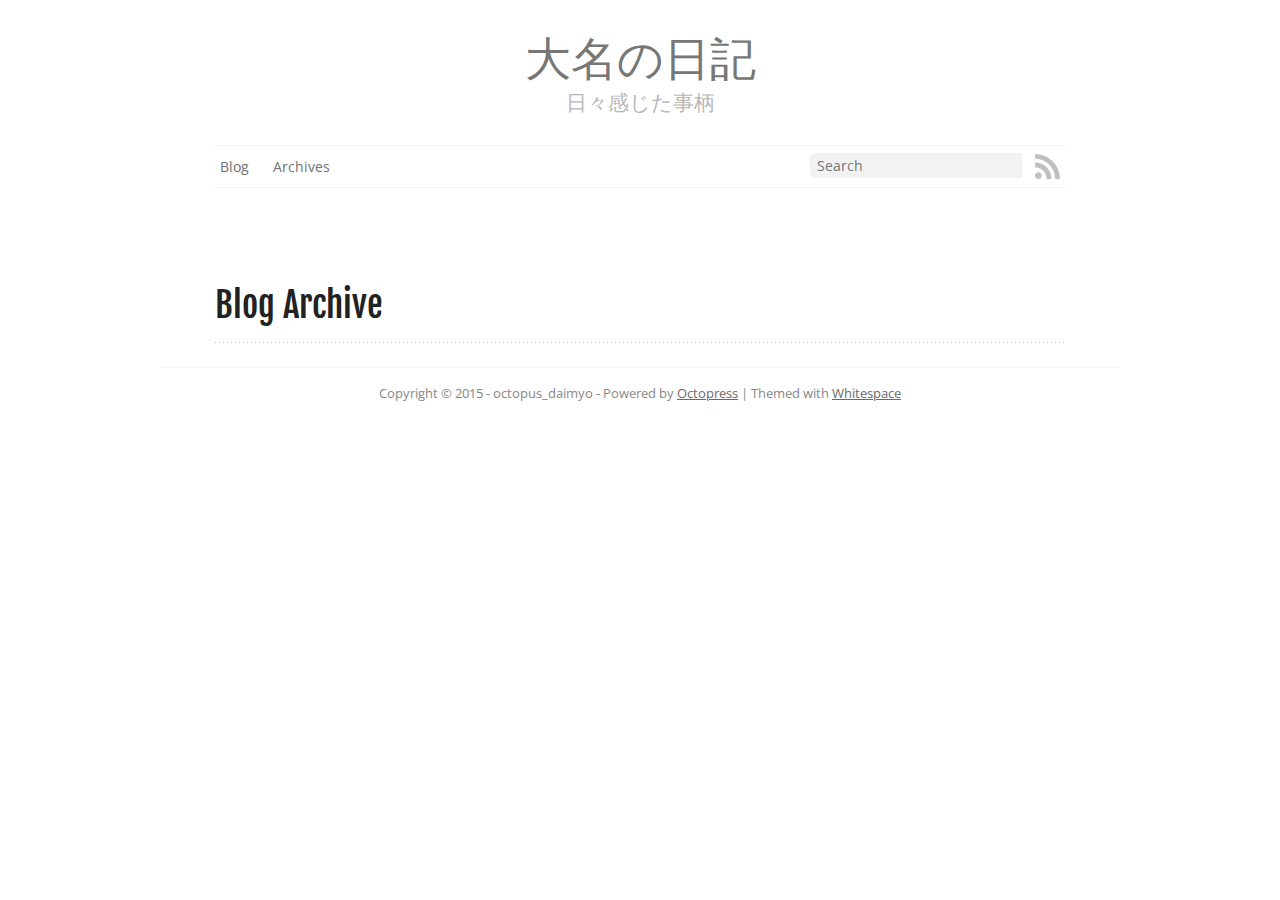
==== commit d7b0b414: "Site updated at 2015-01-03 14:43:53 UTC" ====
--- a/blog/archives/index.html
+++ b/blog/archives/index.html
@@ -5,8 +5,8 @@
 <!--[if (gt IE 8)|(gt IEMobile 7)|!(IEMobile)|!(IE)]><!--><html class="no-js" lang="en"><!--<![endif]-->
 <head>
   <meta charset="utf-8">
-  <title>Blog Archive - My Octopress Blog</title>
-  <meta name="author" content="Your Name">
+  <title>Blog Archive - 大名の日記</title>
+  <meta name="author" content="octopus_daimyo">
 
   
   <meta name="description" content=" Blog Archive ">
@@ -21,7 +21,7 @@
   <link rel="canonical" href="http://octopusdaimyo.github.io/blog/archives">
   <link href="/favicon.png" rel="icon">
   <link href="/stylesheets/screen.css" media="screen, projection" rel="stylesheet" type="text/css">
-  <link href="/atom.xml" rel="alternate" title="My Octopress Blog" type="application/atom+xml">
+  <link href="/atom.xml" rel="alternate" title="大名の日記" type="application/atom+xml">
   <script src="/javascripts/modernizr-2.0.js"></script>
   <script src="//ajax.googleapis.com/ajax/libs/jquery/1.9.1/jquery.min.js"></script>
   <script>!window.jQuery && document.write(unescape('%3Cscript src="/javascripts/libs/jquery.min.js"%3E%3C/script%3E'))</script>
@@ -38,9 +38,9 @@
 
 <body   class="collapse-sidebar sidebar-footer" >
   <header role="banner"><hgroup>
-  <h1><a href="/">My Octopress Blog</a></h1>
+  <h1><a href="/">大名の日記</a></h1>
   
-    <h2>A blogging framework for hackers.</h2>
+    <h2>日々感じた事柄</h2>
   
 </hgroup>
 
@@ -101,7 +101,7 @@
     </div>
   </div>
   <footer role="contentinfo"><p>
-  Copyright &copy; 2015 - Your Name -
+  Copyright &copy; 2015 - octopus_daimyo -
   <span class="credit">Powered by <a href="http://octopress.org">Octopress</a> | Themed with <a href="https://github.com/lucaslew/whitespace">Whitespace</a></span>
 </p>
 
